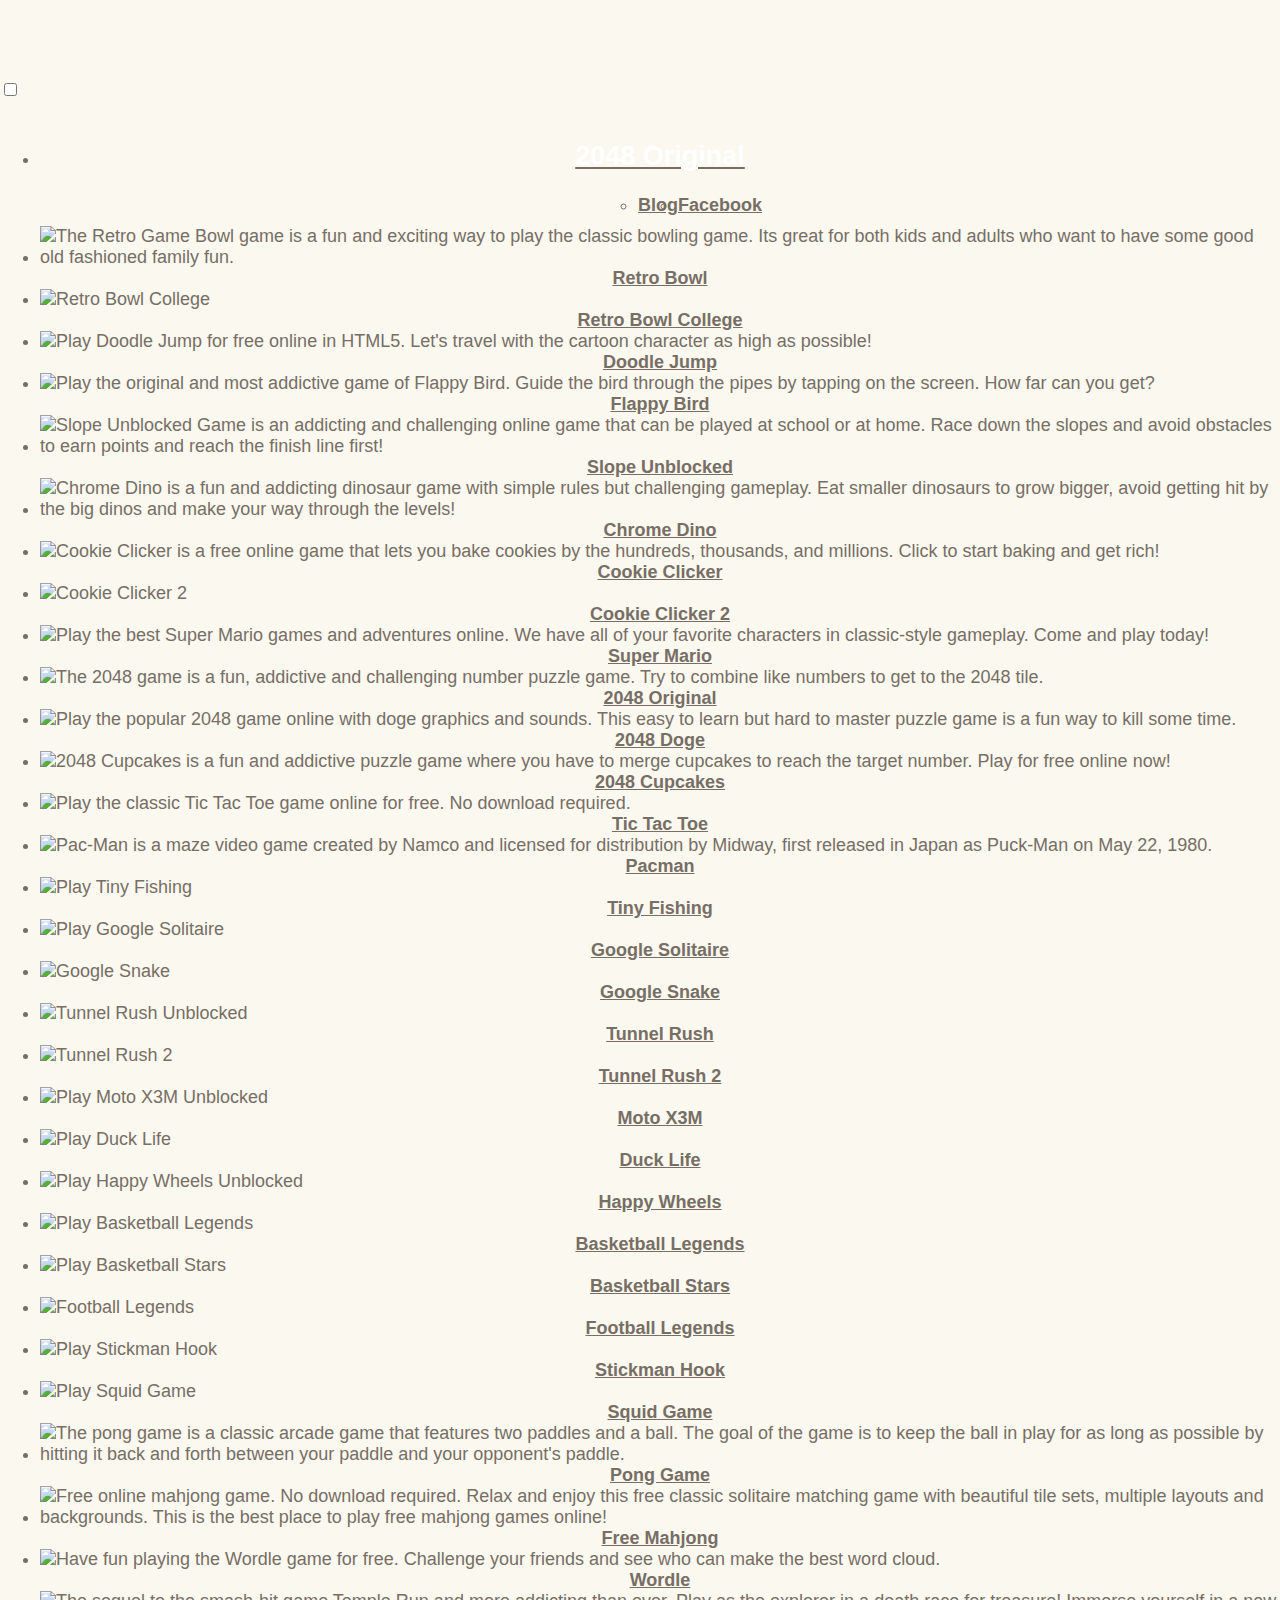
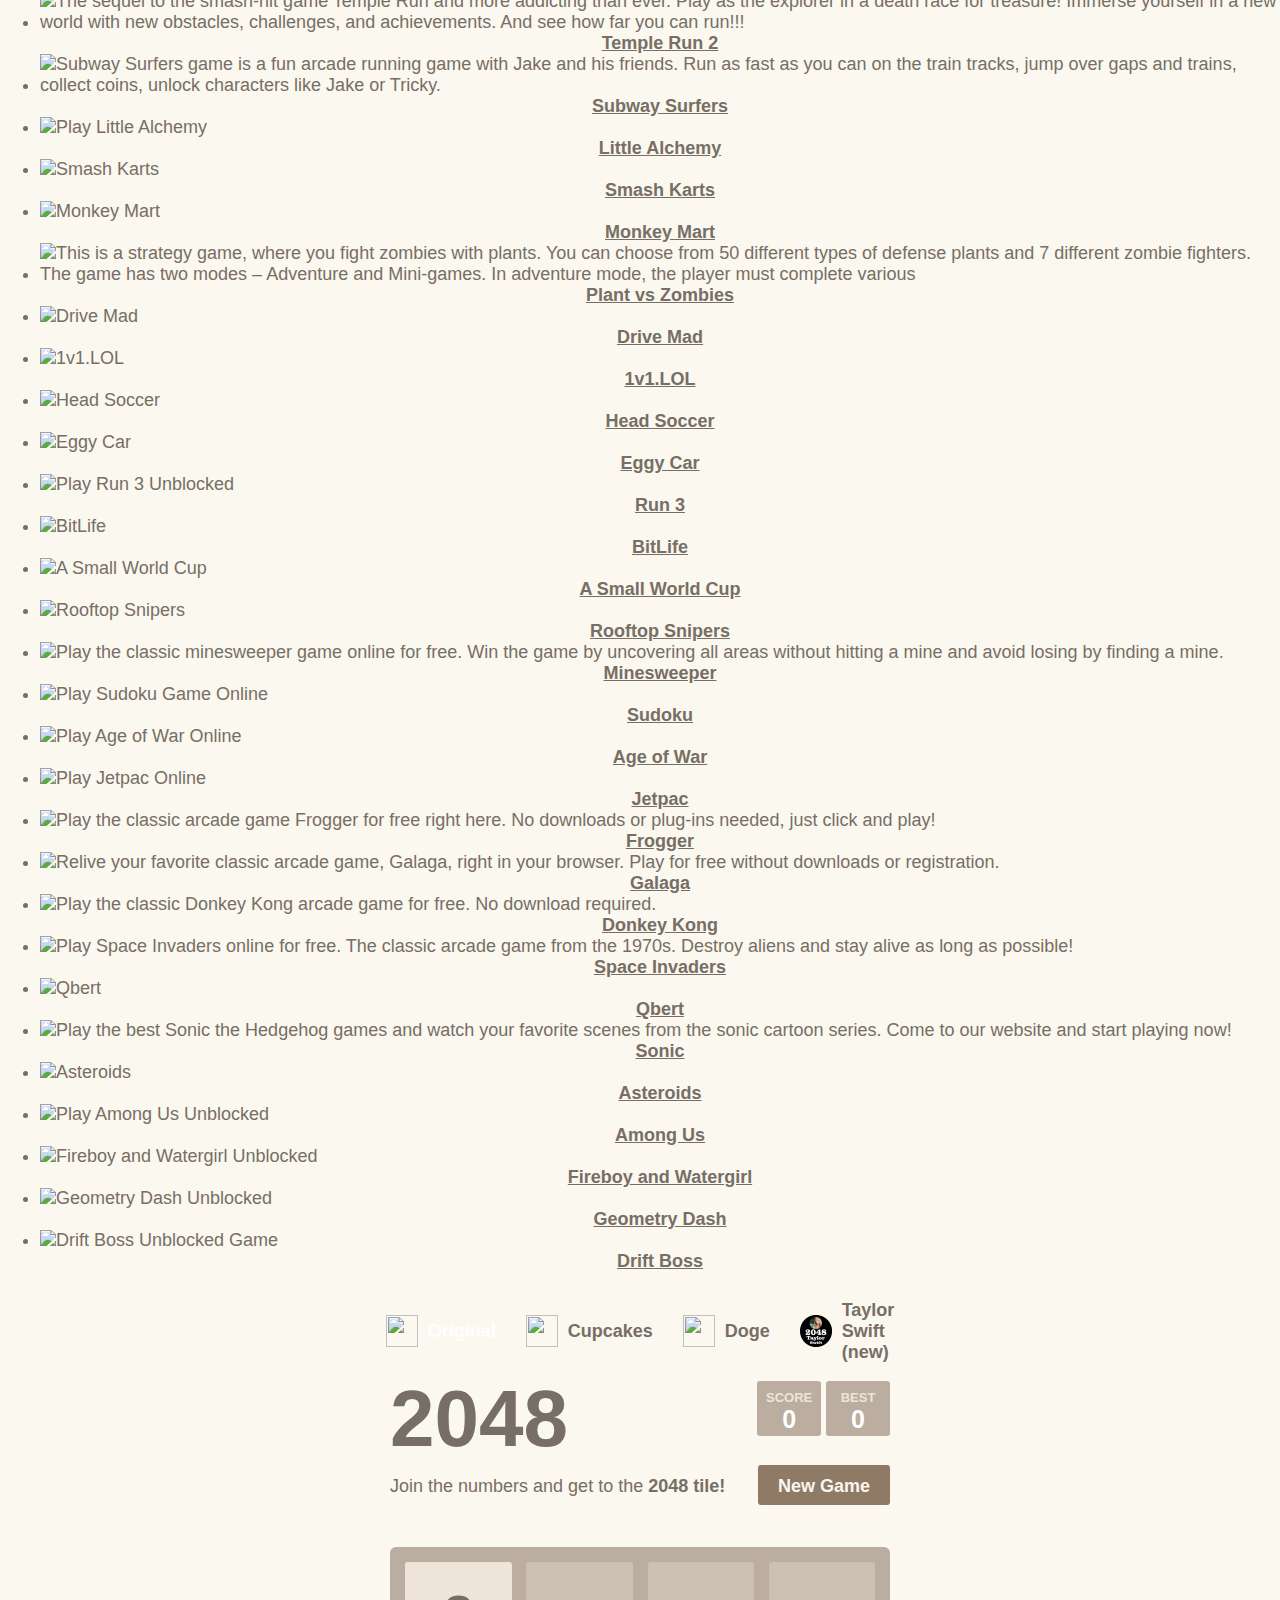
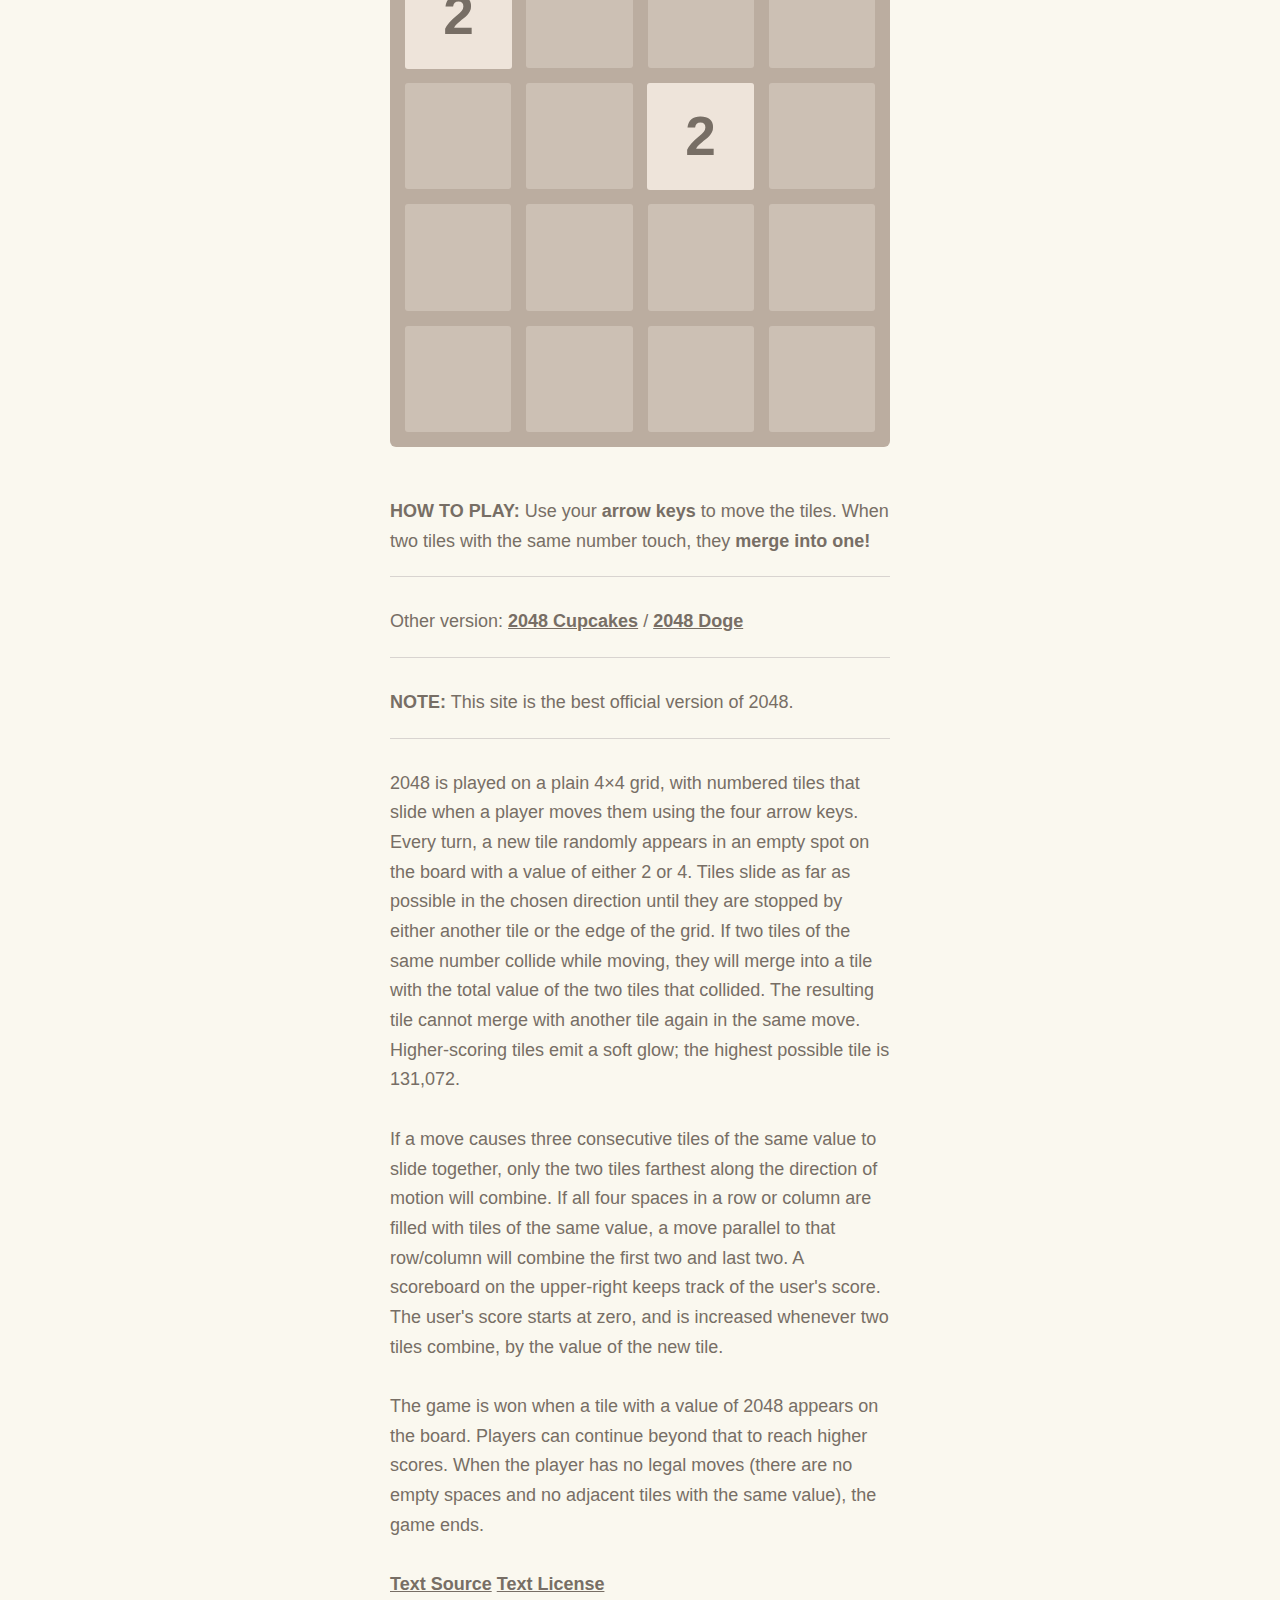
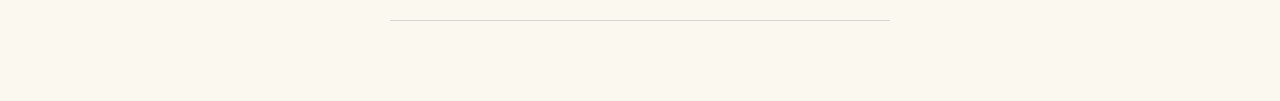
==== index.html @ 20bc444b "new" ====
<!DOCTYPE html>
<html>
<head>
<meta charset="utf-8">
<title>2048 Original</title>
<meta name="description" content="2048 is a fun, addictive, and very simple puzzle game. Swipe to move all the tiles on the grid and merge them until they form 2048." />
<meta name="robots" content="follow, index, max-snippet:-1, max-video-preview:-1, max-image-preview:large" />
<link rel="canonical" href="//2048.ee/" />
<meta property="og:locale" content="en_US" />
<meta property="og:type" content="article" />
<meta property="og:title" content="Play 2048" />
<meta property="og:description" content="2048 is a fun, addictive, and very simple puzzle game. Swipe to move all the tiles on the grid and merge them until they form 2048." />
<meta property="og:url" content="https://2048.ee/" />
<meta property="og:site_name" content="W3technic" />
<meta property="article:publisher" content="https://www.facebook.com/w3technic" />
<meta property="article:section" content="Games" />
<meta property="og:image" content="https://2048.ee/feature-image.png" />
<meta property="og:image:secure_url" content="https://2048.ee/feature-image.png" />
<meta property="og:image:width" content="1280" />
<meta property="og:image:height" content="720" />
<meta property="og:image:alt" content="2048" />
<meta property="og:image:type" content="image/png" />
<meta name="twitter:card" content="summary_large_image" />
<meta name="twitter:title" content="Play 2048" />
<meta name="twitter:description" content="2048 is a fun, addictive, and very simple puzzle game. Swipe to move all the tiles on the grid and merge them until they form 2048." />
<meta name="twitter:site" content="@w3technic" />
<meta name="twitter:creator" content="@w3technic" />
<meta name="twitter:image" content="https://2048.ee/feature-image.png" />
<link href="style/main.css" rel="stylesheet" type="text/css">
<link rel="shortcut icon" href="favicon.ico">
<link rel="apple-touch-icon" href="meta/apple-touch-icon.png">
<link rel="apple-touch-startup-image" href="meta/apple-touch-startup-image-640x1096.png" media="(device-width: 320px) and (device-height: 568px) and (-webkit-device-pixel-ratio: 2)"> 
<link rel="apple-touch-startup-image" href="meta/apple-touch-startup-image-640x920.png" media="(device-width: 320px) and (device-height: 480px) and (-webkit-device-pixel-ratio: 2)"> 
<meta name="apple-mobile-web-app-capable" content="yes">
<meta name="apple-mobile-web-app-status-bar-style" content="black">
<meta name="HandheldFriendly" content="True">
<meta name="MobileOptimized" content="320">
<meta name="viewport" content="width=device-width, target-densitydpi=160dpi, initial-scale=1.0, maximum-scale=1, user-scalable=no, minimal-ui">
<link rel="stylesheet" type="text/css" href="https://cdn.jsdelivr.net/gh/gracehuynhh/doodlejump/w3navigation.css" />
<style>
	  #menuToggle span {
  
  background: #8f7a66;

}
#checkbox1:checked~span{
    background:white;
}
	     @media screen and (max-width: 440px){
            .container {
                margin-top: 3rem!important;
            }
	         
	     }
	     #menu1 li a {
display: flex;
  align-items: center;
  justify-content: center;
  gap:5px;
}
.submenu{
    margin-bottom:10px;
    display: inline-flex;
    width: 100%;
    align-items: center;
    justify-content: center;
    

 
    
}
.more-game, .game{
    display:flex;
    align-items:center;
    justify-content:center;
    gap:10px;
}



.more-game .game{
    border-radius:23px;
    
    padding:10px;
}

.more-game .game a {
  color: inherit;

}

.more-game a{
    text-decoration:none;
}

.more-game .game:hover{
     color:white!important;
        background-color:rgba(0, 0, 0, 0.5);

}
.more-game .active{
    color:white;
}
	 </style>

<script async src="https://www.googletagmanager.com/gtag/js?id=G-KRTY05JHNT"></script>
<script>
  window.dataLayer = window.dataLayer || [];
  function gtag(){dataLayer.push(arguments);}
  gtag('js', new Date());

  gtag('config', 'G-KRTY05JHNT');
</script>
<script async src="https://pagead2.googlesyndication.com/pagead/js/adsbygoogle.js?client=ca-pub-6875580793823494" crossorigin="anonymous"></script>
</head>
<body>

<nav>
<div id="side-navigation">
<div id="menuToggle">
<input type="checkbox" aria-label="Show or Hide Menu" id="checkbox1" />
<span></span>
<span></span>
<span></span>
<div id="menu-container">
<div id="scrollable-container">
<div id="left-column"> 
<ul id="menu1">
<li><a href="/"><h2 style="color:white">2048 Original</h2></a></li>
<ul class="submenu">
<li><a href="/blog">Blog</a></li>
<li><a href="https://facebook.com/2048.ee">Facebook</a></li>
</ul>
<li><img alt="The Retro Game Bowl game is a fun and exciting way to play the classic bowling game. Its great for both kids and adults who want to have some good old fashioned family fun." class="lazy" data-src="https://retrobowl.me/fav.png" height="30px" width="30px"><a href="https://retrobowl.me/" title="The Retro Game Bowl game is a fun and exciting way to play the classic bowling game. Its great for both kids and adults who want to have some good old fashioned family fun."> Retro Bowl</a></li><li><img alt="Retro Bowl College" class="lazy" data-src="https://retrobowlcollege.co/wp-content/uploads/sites/30/2023/11/retro-bowl-college.webp" height="30px" width="30px"><a href="https://retrobowlcollege.co/" title="Retro Bowl College"> Retro Bowl College</a></li><li><img alt="Play Doodle Jump for free online in HTML5. Let's travel with the cartoon character as high as possible!" " class="lazy" data-src="https://www.w3technic.com/wp-content/uploads/2022/05/doodle-jump.jpeg" height="30px" width="30px"><a href="https://doodlejump.io/" title="Play Doodle Jump for free online in HTML5. Let's travel with the cartoon character as high as possible!" "> Doodle Jump</a></li><li><img alt="Play the original and most addictive game of Flappy Bird. Guide the bird through the pipes by tapping on the screen. How far can you get?" class="lazy" data-src="https://www.w3technic.com/wp-content/uploads/2022/05/flappy-bird.webp" height="30px" width="30px"><a href="https://flappybird.ee/" title="Play the original and most addictive game of Flappy Bird. Guide the bird through the pipes by tapping on the screen. How far can you get?"> Flappy Bird</a></li><li><img alt="Slope Unblocked Game is an addicting and challenging online game that can be played at school or at home. Race down the slopes and avoid obstacles to earn points and reach the finish line first!" class="lazy" data-src="https://www.w3technic.com/wp-content/uploads/2022/05/slope.webp" height="30px" width="30px"><a href="https://playslope.io/" title="Slope Unblocked Game is an addicting and challenging online game that can be played at school or at home. Race down the slopes and avoid obstacles to earn points and reach the finish line first!"> Slope Unblocked</a></li><li><img alt="Chrome Dino is a fun and addicting dinosaur game with simple rules but challenging gameplay. Eat smaller dinosaurs to grow bigger, avoid getting hit by the big dinos and make your way through the levels!" class="lazy" data-src="https://www.w3technic.com/wp-content/uploads/2022/05/chrome-dino.webp" height="30px" width="30px"><a href="https://chromedino.io/" title="Chrome Dino is a fun and addicting dinosaur game with simple rules but challenging gameplay. Eat smaller dinosaurs to grow bigger, avoid getting hit by the big dinos and make your way through the levels!"> Chrome Dino</a></li><li><img alt="Cookie Clicker is a free online game that lets you bake cookies by the hundreds, thousands, and millions. Click to start baking and get rich!" class="lazy" data-src="https://www.w3technic.com/wp-content/uploads/2022/05/cookie-clicker.webp" height="30px" width="30px"><a href="https://cookieclicker.ee" title="Cookie Clicker is a free online game that lets you bake cookies by the hundreds, thousands, and millions. Click to start baking and get rich!"> Cookie Clicker</a></li><li><img alt="Cookie Clicker 2" class="lazy" data-src="https://cookie-clicker2.io/wp-content/uploads/2023/06/unnamed.png" height="30px" width="30px"><a href="https://cookie-clicker2.io/" title="Cookie Clicker 2"> Cookie Clicker 2</a></li><li><img alt="Play the best Super Mario games and adventures online. We have all of your favorite characters in classic-style gameplay. Come and play today!" class="lazy" data-src="https://www.w3technic.com/wp-content/uploads/2022/05/super-mario.webp" height="30px" width="30px"><a href="https://supermario.ee/" title="Play the best Super Mario games and adventures online. We have all of your favorite characters in classic-style gameplay. Come and play today!"> Super Mario</a></li><li class="active"><img alt="The 2048 game is a fun, addictive and challenging number puzzle game. Try to combine like numbers to get to the 2048 tile." class="lazy" data-src="https://www.w3technic.com/wp-content/uploads/2022/05/2048.webp" height="30px" width="30px"><a href="https://2048.ee/" title="The 2048 game is a fun, addictive and challenging number puzzle game. Try to combine like numbers to get to the 2048 tile."> 2048 Original</li></a><li class="active"><img alt="Play the popular 2048 game online with doge graphics and sounds. This easy to learn but hard to master puzzle game is a fun way to kill some time." class="lazy" data-src="https://www.w3technic.com/wp-content/uploads/2022/05/2048-doge.webp" height="30px" width="30px"><a href="https://2048.ee/doge/" title="Play the popular 2048 game online with doge graphics and sounds. This easy to learn but hard to master puzzle game is a fun way to kill some time."> 2048 Doge</li></a><li class="active"><img alt="2048 Cupcakes is a fun and addictive puzzle game where you have to merge cupcakes to reach the target number. Play for free online now!" class="lazy" data-src="https://www.w3technic.com/wp-content/uploads/2022/05/2048-cupcakes.webp" height="30px" width="30px"><a href="https://2048.ee/cupcakes" title="2048 Cupcakes is a fun and addictive puzzle game where you have to merge cupcakes to reach the target number. Play for free online now!"> 2048 Cupcakes</li></a><li><img alt="Play the classic Tic Tac Toe game online for free. No download required." class="lazy" data-src="https://www.w3technic.com/wp-content/uploads/2022/05/tictactoe.png" height="30px" width="30px"><a href="https://tictactoe.ee/" title="Play the classic Tic Tac Toe game online for free. No download required."> Tic Tac Toe</a></li><li><img alt="Pac-Man is a maze video game created by Namco and licensed for distribution by Midway, first released in Japan as Puck-Man on May 22, 1980." class="lazy" data-src="https://www.w3technic.com/wp-content/uploads/2022/05/pacman-150x150.png" height="30px" width="30px"><a href="https://pacman.ee/" title="Pac-Man is a maze video game created by Namco and licensed for distribution by Midway, first released in Japan as Puck-Man on May 22, 1980."> Pacman</a></li><li><img alt="Play Tiny Fishing" class="lazy" data-src="https://tinyfishing.io/wp-content/uploads/2023/03/poki-tiny-fishing-icon-filled-256.png" height="30px" width="30px"><a href="https://tinyfishing.io" title="Play Tiny Fishing"> Tiny Fishing</a></li><li><img alt="Play Google Solitaire" class="lazy" data-src="https://solitair.ee/images/180.png" height="30px" width="30px"><a href="https://solitair.ee" title="Play Google Solitaire"> Google Solitaire</a></li><li><img alt="Google Snake" class="lazy" data-src="https://snak.ee/180.png" height="30px" width="30px"><a href="https://snak.ee/" title="Google Snake"> Google Snake</a></li><li><img alt="Tunnel Rush Unblocked" class="lazy" data-src="https://tunnelrush.app/wp-content/uploads/2022/12/unnamed-7-1.png" height="30px" width="30px"><a href="https://tunnelrush.app/" title="Tunnel Rush Unblocked"> Tunnel Rush</a></li><li><img alt="Tunnel Rush 2" class="lazy" data-src="https://tunnelrush2.app/wp-content/uploads/sites/44/2024/01/cropped-tunnel-rush-2.png" height="30px" width="30px"><a href="https://tunnelrush2.app" title="Tunnel Rush 2"> Tunnel Rush 2</a></li><li><img alt="Play Moto X3M Unblocked" class="lazy" data-src="https://motox3m.pro/wp-content/uploads/2022/12/unnamed-25.png" height="30px" width="30px"><a href="https://motox3m.pro" title="Play Moto X3M Unblocked"> Moto X3M</a></li><li><img alt="Play Duck Life " class="lazy" data-src="https://ducklife.app/wp-content/uploads/2023/06/cropped-duck-life.png" height="30px" width="30px"><a href="https://ducklife.app" title="Play Duck Life "> Duck Life</a></li><li><img alt="Play Happy Wheels Unblocked" class="lazy" data-src="https://happywheels.app/wp-content/uploads/2022/12/03e4c40ab79cf7df89bd7a44484288b9.jpg" height="30px" width="30px"><a href="https://happywheels.app" title="Play Happy Wheels Unblocked"> Happy Wheels</a></li><li><img alt="Play Basketball Legends" class="lazy" data-src="https://basketballlegends.io/wp-content/uploads/2023/03/poki-basketball-legends-2020-icon-filled-256.webp" height="30px" width="30px"><a href="https://basketballlegends.io/" title="Play Basketball Legends"> Basketball Legends</a></li><li><img alt="Play Basketball Stars" class="lazy" data-src="https://basketballstars.app/wp-content/uploads/2023/03/basketballstars.png" height="30px" width="30px"><a href="https://basketballstars.app/" title="Play Basketball Stars"> Basketball Stars</a></li><li><img alt="Football Legends" class="lazy" data-src="https://football-legends.io/wp-content/uploads/2023/06/cropped-football-legends-unblocked.png" height="30px" width="30px"><a href="https://football-legends.io/" title="Football Legends"> Football Legends</a></li><li><img alt="Play Stickman Hook" class="lazy" data-src="https://stickman.pro/wp-content/uploads/2023/03/99e090d154caf30f3625df7e456d5984.png" height="30px" width="30px"><a href="https://stickman.pro/" title="Play Stickman Hook"> Stickman Hook</a></li><li><img alt="Play Squid Game" class="lazy" data-src="https://squid-game.pro/wp-content/uploads/2023/03/dd185d128625045.615b5e03b353b-300x300.png" height="30px" width="30px"><a href="https://squid-game.pro" title="Play Squid Game"> Squid Game</a></li><li><img alt="The pong game is a classic arcade game that features two paddles and a ball. The goal of the game is to keep the ball in play for as long as possible by hitting it back and forth between your paddle and your opponent's paddle." class="lazy" data-src="https://www.w3technic.com/wp-content/uploads/2022/05/pong-game.webp" height="30px" width="30px"><a href="https://ponggame.io/" title="The pong game is a classic arcade game that features two paddles and a ball. The goal of the game is to keep the ball in play for as long as possible by hitting it back and forth between your paddle and your opponent's paddle."> Pong Game</a></li><li><img alt=" Free online mahjong game. No download required. Relax and enjoy this free classic solitaire matching game with beautiful tile sets, multiple layouts and backgrounds. This is the best place to play free mahjong games online!" class="lazy" data-src="https://www.w3technic.com/wp-content/uploads/2022/05/mahjong.webp" height="30px" width="30px"><a href="https://freemahjong.io/" title=" Free online mahjong game. No download required. Relax and enjoy this free classic solitaire matching game with beautiful tile sets, multiple layouts and backgrounds. This is the best place to play free mahjong games online!"> Free Mahjong</a></li><li><img alt="Have fun playing the Wordle game for free. Challenge your friends and see who can make the best word cloud." class="lazy" data-src="https://www.w3technic.com/wp-content/uploads/2022/05/wordle.webp" height="30px" width="30px"><a href="https://playwordle.io/" title="Have fun playing the Wordle game for free. Challenge your friends and see who can make the best word cloud."> Wordle</a></li><li><img alt="The sequel to the smash-hit game Temple Run and more addicting than ever. Play as the explorer in a death race for treasure! Immerse yourself in a new world with new obstacles, challenges, and achievements. And see how far you can run!!!" class="lazy" data-src="https://www.w3technic.com/wp-content/uploads/2022/05/temple-run-2.png" height="30px" width="30px"><a href="https://templerun.ee/" title="The sequel to the smash-hit game Temple Run and more addicting than ever. Play as the explorer in a death race for treasure! Immerse yourself in a new world with new obstacles, challenges, and achievements. And see how far you can run!!!"> Temple Run 2</a></li><li><img alt="Subway Surfers game is a fun arcade running game with Jake and his friends. Run as fast as you can on the train tracks, jump over gaps and trains, collect coins, unlock characters like Jake or Tricky." class="lazy" data-src="https://www.w3technic.com/wp-content/uploads/2022/05/subway-surfers.png" height="30px" width="30px"><a href="https://subwaysurfers.app/" title="Subway Surfers game is a fun arcade running game with Jake and his friends. Run as fast as you can on the train tracks, jump over gaps and trains, collect coins, unlock characters like Jake or Tricky."> Subway Surfers</a></li><li><img alt="Play Little Alchemy" class="lazy" data-src="https://littlealchemy.app/wp-content/uploads/2023/03/unnamed-28-300x300.png" height="30px" width="30px"><a href="https://littlealchemy.app/" title="Play Little Alchemy"> Little Alchemy</a></li><li><img alt="Smash Karts" class="lazy" data-src="https://smash-karts.co/wp-content/uploads/2023/06/smash-karts-logo.png" height="30px" width="30px"><a href="https://smash-karts.co/" title="Smash Karts"> Smash Karts</a></li><li><img alt="Monkey Mart" class="lazy" data-src="https://monkey-mart.io/wp-content/uploads/2023/06/monkey-mart.png" height="30px" width="30px"><a href="https://monkey-mart.io/" title="Monkey Mart"> Monkey Mart</a></li><li><img alt="This is a strategy game, where you fight zombies with plants. You can choose from 50 different types of defense plants and 7 different zombie fighters. The game has two modes – Adventure and Mini-games. In adventure mode, the player must complete various " class="lazy" data-src="https://www.w3technic.com/wp-content/uploads/2022/05/pvz.png" height="30px" width="30px"><a href="https://pvz.ee" title="This is a strategy game, where you fight zombies with plants. You can choose from 50 different types of defense plants and 7 different zombie fighters. The game has two modes – Adventure and Mini-games. In adventure mode, the player must complete various "> Plant vs Zombies</a></li><li><img alt="Drive Mad" class="lazy" data-src="https://drivemad.me/wp-content/uploads/2023/06/cropped-drive-mad-1.png" height="30px" width="30px"><a href="https://drivemad.me" title="Drive Mad"> Drive Mad</a></li><li><img alt="1v1.LOL" class="lazy" data-src="https://1v1lol.me/wp-content/uploads/2023/06/1v1lol-5.png" height="30px" width="30px"><a href="https://1v1lol.me/" title="1v1.LOL"> 1v1.LOL</a></li><li><img alt="Head Soccer" class="lazy" data-src="https://headsoccer.io/wp-content/uploads/2023/06/cropped-head-soccer-icon.png" height="30px" width="30px"><a href="https://headsoccer.io/" title="Head Soccer"> Head Soccer</a></li><li><img alt="Eggy Car" class="lazy" data-src="https://eggy-car.io/wp-content/uploads/2023/06/cropped-unnamed-1.png" height="30px" width="30px"><a href="https://eggy-car.io/" title="Eggy Car"> Eggy Car</a></li><li><img alt="Play Run 3 Unblocked" class="lazy" data-src="https://run3.pro/wp-content/uploads/2022/12/d3c19e9b-9b7b-4a54-9cb5-6188a5bd7d3b.png" height="30px" width="30px"><a href="https://run3.pro/" title="Play Run 3 Unblocked"> Run 3</a></li><li><img alt="BitLife" class="lazy" data-src="https://bitlifegame.com/wp-content/uploads/2023/06/cropped-bitlife-icon.png" height="30px" width="30px"><a href="https://bitlifegame.com/" title="BitLife"> BitLife</a></li><li><img alt="A Small World Cup" class="lazy" data-src="https://asmallworldcup.io/wp-content/uploads/2023/06/cropped-asmw.png" height="30px" width="30px"><a href="https://asmallworldcup.io" title="A Small World Cup"> A Small World Cup</a></li><li><img alt="Rooftop Snipers" class="lazy" data-src="https://rooftop-snipers.io/wp-content/uploads/2023/06/512x512bb.jpg" height="30px" width="30px"><a href="https://rooftop-snipers.io/" title="Rooftop Snipers"> Rooftop Snipers</a></li><li><img alt="Play the classic minesweeper game online for free. Win the game by uncovering all areas without hitting a mine and avoid losing by finding a mine." class="lazy" data-src="https://www.w3technic.com/wp-content/uploads/2022/05/minesweeper.png" height="30px" width="30px"><a href="https://minesweeper.ee" title="Play the classic minesweeper game online for free. Win the game by uncovering all areas without hitting a mine and avoid losing by finding a mine."> Minesweeper</a></li><li><img alt="Play Sudoku Game Online" class="lazy" data-src="https://sudokugame.ee/images/128x128.png" height="30px" width="30px"><a href="https://sudokugame.ee" title="Play Sudoku Game Online"> Sudoku</a></li><li><img alt="Play Age of War Online" class="lazy" data-src="https://www.w3technic.com/wp-content/uploads/2022/05/aow-150x150.png" height="30px" width="30px"><a href="https://aow.ee/" title="Play Age of War Online"> Age of War</a></li><li><img alt="Play Jetpac Online" class="lazy" data-src="https://jetpac.ee/images/jetpac-game-icon-512.png" height="30px" width="30px"><a href="https://jetpac.ee/" title="Play Jetpac Online"> Jetpac</a></li><li><img alt="Play the classic arcade game Frogger for free right here. No downloads or plug-ins needed, just click and play!" class="lazy" data-src="https://www.w3technic.com/wp-content/uploads/2022/05/frogger-150x150.png" height="30px" width="30px"><a href="https://frogger.ee" title="Play the classic arcade game Frogger for free right here. No downloads or plug-ins needed, just click and play!"> Frogger</a></li><li><img alt="Relive your favorite classic arcade game, Galaga, right in your browser. Play for free without downloads or registration." class="lazy" data-src="https://www.w3technic.com/wp-content/uploads/2022/05/galaga-150x150.png" height="30px" width="30px"><a href="https://galaga.ee" title="Relive your favorite classic arcade game, Galaga, right in your browser. Play for free without downloads or registration."> Galaga</a></li><li><img alt="Play the classic Donkey Kong arcade game for free. No download required." class="lazy" data-src="https://www.w3technic.com/wp-content/uploads/2022/05/donkey-kong-150x150.png" height="30px" width="30px"><a href="https://kong.ee" title="Play the classic Donkey Kong arcade game for free. No download required."> Donkey Kong</a></li><li><img alt="Play Space Invaders online for free. The classic arcade game from the 1970s. Destroy aliens and stay alive as long as possible!" class="lazy" data-src="https://www.w3technic.com/wp-content/uploads/2022/05/invaders-150x150.png" height="30px" width="30px"><a href="https://invaders.ee" title="Play Space Invaders online for free. The classic arcade game from the 1970s. Destroy aliens and stay alive as long as possible!"> Space Invaders</a></li><li><img alt="Qbert" class="lazy" data-src="https://qbert.ee/images/qbert-game-icon-512.png" height="30px" width="30px"><a href="https://qbert.ee/" title="Qbert"> Qbert</a></li><li><img alt="Play the best Sonic the Hedgehog games and watch your favorite scenes from the sonic cartoon series. Come to our website and start playing now!" class="lazy" data-src="https://www.w3technic.com/wp-content/uploads/2022/05/sonic-150x150.png" height="30px" width="30px"><a href="https://sonic.ee" title="Play the best Sonic the Hedgehog games and watch your favorite scenes from the sonic cartoon series. Come to our website and start playing now!"> Sonic</a></li><li><img alt="Asteroids" class="lazy" data-src="https://asteroids.ee/images/asteroids-game-icon-512.png" height="30px" width="30px"><a href="https://asteroids.ee/" title="Asteroids"> Asteroids</a></li><li><img alt="Play Among Us Unblocked" class="lazy" data-src="https://amongus-online.io/wp-content/uploads/2023/08/cropped-amongus_icon.png" height="30px" width="30px"><a href="https://amongus-online.io/" title="Play Among Us Unblocked"> Among Us</a></li><li><img alt="Fireboy and Watergirl Unblocked" class="lazy" data-src="https://fireboyandwatergirl.me/wp-content/uploads/sites/17/2023/09/fireboy-and-watergirl-icon.webp" height="30px" width="30px"><a href="https://fireboyandwatergirl.me/" title="Fireboy and Watergirl Unblocked"> Fireboy and Watergirl</a></li><li><img alt="Geometry Dash Unblocked" class="lazy" data-src="https://geometry-dash.me/wp-content/uploads/sites/27/2023/10/Geometry_Dash_Logo.webp" height="30px" width="30px"><a href="https://geometry-dash.me/" title="Geometry Dash Unblocked"> Geometry Dash</a></li><li><img alt="Drift Boss Unblocked Game" class="lazy" data-src="https://driftboss.me/wp-content/uploads/sites/25/2023/10/drift-boss-icon-1.webp" height="30px" width="30px"><a href="https://driftboss.me/" title="Drift Boss Unblocked Game"> Drift Boss</a></li>
</ul>
</div>
<div id="menu-bottom">
<p></p>
</div>
</div>
</div>
</div>
</div>
</nav>

<div class="container">
<div class="more-game">
<a href="/">
<div class="game active">
<img width="32px" height="32px" src="https://www.w3technic.com/wp-content/uploads/2022/05/2048.webp">
Original
</div>
</a>
<a href="/cupcakes">
<div class="game ">
<img width="32px" height="32px" src="https://www.w3technic.com/wp-content/uploads/2022/05/2048-cupcakes.webp">
Cupcakes
</div>
</a>
<a href="/doge">
<div class="game ">
<img width="32px" height="32px" src="https://www.w3technic.com/wp-content/uploads/2022/05/2048-doge.webp">
Doge
</div>
</a>
<a href="/taylor-swift">
<div class="game ">
<img width="32px" height="32px" src="/taylorswift2048.webp">
Taylor Swift (new)
</div>
</a>
</div>
<div class="heading">
<h1 class="title">2048</h1>
<div class="scores-container">
<div class="score-container">0</div>
<div class="best-container">0</div>
</div>
</div>
<div class="above-game">
<p class="game-intro">Join the numbers and get to the <strong>2048 tile!</strong></p>
<a class="restart-button">New Game</a>
</div>
<div class="game-container">
<div class="game-message">
<p></p>
<div class="lower">
<a class="keep-playing-button">Keep going</a>
<a class="retry-button">Try again</a>
</div>
</div>
<div class="grid-container">
<div class="grid-row">
<div class="grid-cell"></div>
<div class="grid-cell"></div>
<div class="grid-cell"></div>
<div class="grid-cell"></div>
</div>
<div class="grid-row">
<div class="grid-cell"></div>
<div class="grid-cell"></div>
<div class="grid-cell"></div>
<div class="grid-cell"></div>
</div>
<div class="grid-row">
<div class="grid-cell"></div>
<div class="grid-cell"></div>
<div class="grid-cell"></div>
<div class="grid-cell"></div>
</div>
<div class="grid-row">
<div class="grid-cell"></div>
<div class="grid-cell"></div>
<div class="grid-cell"></div>
<div class="grid-cell"></div>
</div>
</div>
<div class="tile-container">
</div>
</div>
<p class="game-explanation">
<strong class="important">How to play:</strong> Use your <strong>arrow keys</strong> to move the tiles. When two tiles with the same number touch, they <strong>merge into one!</strong>
</p>
<hr>
<p>
Other version: <a href="/cupcakes">2048 Cupcakes</a> / <a href="/doge">2048 Doge</a>
</p>
<hr>
<p>
<strong class="important">Note:</strong> This site is the best official version of 2048.
</p>
<hr>
<p>
2048 is played on a plain 4×4 grid, with numbered tiles that slide when a player moves them using the four arrow keys. Every turn, a new tile randomly appears in an empty spot on the board with a value of either 2 or 4. Tiles slide as far as possible in the chosen direction until they are stopped by either another tile or the edge of the grid. If two tiles of the same number collide while moving, they will merge into a tile with the total value of the two tiles that collided. The resulting tile cannot merge with another tile again in the same move. Higher-scoring tiles emit a soft glow; the highest possible tile is 131,072.
<br>
<br>
If a move causes three consecutive tiles of the same value to slide together, only the two tiles farthest along the direction of motion will combine. If all four spaces in a row or column are filled with tiles of the same value, a move parallel to that row/column will combine the first two and last two. A scoreboard on the upper-right keeps track of the user's score. The user's score starts at zero, and is increased whenever two tiles combine, by the value of the new tile.
<br>
<br>
The game is won when a tile with a value of 2048 appears on the board. Players can continue beyond that to reach higher scores. When the player has no legal moves (there are no empty spaces and no adjacent tiles with the same value), the game ends.
<br>
<br>
<a href="https://en.wikipedia.org/wiki/2048_(video_game)">Text Source</a>
<a href="https://creativecommons.org/licenses/by-sa/3.0/">Text License</a>
</p>
<hr>
</div>
<script src="js/bind_polyfill.js"></script>
<script src="js/classlist_polyfill.js"></script>
<script src="js/animframe_polyfill.js"></script>
<script src="js/keyboard_input_manager.js"></script>
<script src="js/html_actuator.js"></script>
<script src="js/grid.js"></script>
<script src="js/tile.js"></script>
<script src="js/local_storage_manager.js"></script>
<script src="js/game_manager.js"></script>
<script src="js/application.js"></script>
<script>
      // Set the options globally
      // to make LazyLoad self-initialize
      window.lazyLoadOptions = {
        // Your custom settings go here
      };
      
    </script>
<script async defer src="https://cdn.jsdelivr.net/npm/vanilla-lazyload@17.8.1/dist/lazyload.min.js"></script>

</body>
</html>
---- style/main.css ----
@import url(fonts/clear-sans.css);
html, body {
  margin: 0;
  padding: 0;
  background: #faf8ef;
  color: #776e65;
  font-family: "Clear Sans", "Helvetica Neue", Arial, sans-serif;
  font-size: 18px; }

body {
  margin: 80px 0; }

.heading:after {
  content: "";
  display: block;
  clear: both; }

h1.title {
  font-size: 80px;
  font-weight: bold;
  margin: 0;
  display: block;
  float: left; }

@-webkit-keyframes move-up {
  0% {
    top: 25px;
    opacity: 1; }

  100% {
    top: -50px;
    opacity: 0; } }
@-moz-keyframes move-up {
  0% {
    top: 25px;
    opacity: 1; }

  100% {
    top: -50px;
    opacity: 0; } }
@keyframes move-up {
  0% {
    top: 25px;
    opacity: 1; }

  100% {
    top: -50px;
    opacity: 0; } }
.scores-container {
  float: right;
  text-align: right; }

.score-container, .best-container {
  position: relative;
  display: inline-block;
  background: #bbada0;
  padding: 15px 25px;
  font-size: 25px;
  height: 25px;
  line-height: 47px;
  font-weight: bold;
  border-radius: 3px;
  color: white;
  margin-top: 8px;
  text-align: center; }
  .score-container:after, .best-container:after {
    position: absolute;
    width: 100%;
    top: 10px;
    left: 0;
    text-transform: uppercase;
    font-size: 13px;
    line-height: 13px;
    text-align: center;
    color: #eee4da; }
  .score-container .score-addition, .best-container .score-addition {
    position: absolute;
    right: 30px;
    color: red;
    font-size: 25px;
    line-height: 25px;
    font-weight: bold;
    color: rgba(119, 110, 101, 0.9);
    z-index: 100;
    -webkit-animation: move-up 600ms ease-in;
    -moz-animation: move-up 600ms ease-in;
    animation: move-up 600ms ease-in;
    -webkit-animation-fill-mode: both;
    -moz-animation-fill-mode: both;
    animation-fill-mode: both; }

.score-container:after {
  content: "Score"; }

.best-container:after {
  content: "Best"; }

p {
  margin-top: 0;
  margin-bottom: 10px;
  line-height: 1.65; }

a {
  color: #776e65;
  font-weight: bold;
  text-decoration: underline;
  cursor: pointer; }

strong.important {
  text-transform: uppercase; }

hr {
  border: none;
  border-bottom: 1px solid #d8d4d0;
  margin-top: 20px;
  margin-bottom: 30px; }

.container {
  width: 500px;
  margin: 0 auto; }

@-webkit-keyframes fade-in {
  0% {
    opacity: 0; }

  100% {
    opacity: 1; } }
@-moz-keyframes fade-in {
  0% {
    opacity: 0; }

  100% {
    opacity: 1; } }
@keyframes fade-in {
  0% {
    opacity: 0; }

  100% {
    opacity: 1; } }
.game-container {
  margin-top: 40px;
  position: relative;
  padding: 15px;
  cursor: default;
  -webkit-touch-callout: none;
  -ms-touch-callout: none;
  -webkit-user-select: none;
  -moz-user-select: none;
  -ms-user-select: none;
  -ms-touch-action: none;
  touch-action: none;
  background: #bbada0;
  border-radius: 6px;
  width: 500px;
  height: 500px;
  -webkit-box-sizing: border-box;
  -moz-box-sizing: border-box;
  box-sizing: border-box; }
  .game-container .game-message {
    display: none;
    position: absolute;
    top: 0;
    right: 0;
    bottom: 0;
    left: 0;
    background: rgba(238, 228, 218, 0.5);
    z-index: 100;
    text-align: center;
    -webkit-animation: fade-in 800ms ease 1200ms;
    -moz-animation: fade-in 800ms ease 1200ms;
    animation: fade-in 800ms ease 1200ms;
    -webkit-animation-fill-mode: both;
    -moz-animation-fill-mode: both;
    animation-fill-mode: both; }
    .game-container .game-message p {
      font-size: 60px;
      font-weight: bold;
      height: 60px;
      line-height: 60px;
      margin-top: 222px; }
    .game-container .game-message .lower {
      display: block;
      margin-top: 59px; }
    .game-container .game-message a {
      display: inline-block;
      background: #8f7a66;
      border-radius: 3px;
      padding: 0 20px;
      text-decoration: none;
      color: #f9f6f2;
      height: 40px;
      line-height: 42px;
      margin-left: 9px; }
      .game-container .game-message a.keep-playing-button {
        display: none; }
    .game-container .game-message.game-won {
      background: rgba(237, 194, 46, 0.5);
      color: #f9f6f2; }
      .game-container .game-message.game-won a.keep-playing-button {
        display: inline-block; }
    .game-container .game-message.game-won, .game-container .game-message.game-over {
      display: block; }

.grid-container {
  position: absolute;
  z-index: 1; }

.grid-row {
  margin-bottom: 15px; }
  .grid-row:last-child {
    margin-bottom: 0; }
  .grid-row:after {
    content: "";
    display: block;
    clear: both; }

.grid-cell {
  width: 106.25px;
  height: 106.25px;
  margin-right: 15px;
  float: left;
  border-radius: 3px;
  background: rgba(238, 228, 218, 0.35); }
  .grid-cell:last-child {
    margin-right: 0; }

.tile-container {
  position: absolute;
  z-index: 2; }

.tile, .tile .tile-inner {
  width: 107px;
  height: 107px;
  line-height: 107px; }
.tile.tile-position-1-1 {
  -webkit-transform: translate(0px, 0px);
  -moz-transform: translate(0px, 0px);
  -ms-transform: translate(0px, 0px);
  transform: translate(0px, 0px); }
.tile.tile-position-1-2 {
  -webkit-transform: translate(0px, 121px);
  -moz-transform: translate(0px, 121px);
  -ms-transform: translate(0px, 121px);
  transform: translate(0px, 121px); }
.tile.tile-position-1-3 {
  -webkit-transform: translate(0px, 242px);
  -moz-transform: translate(0px, 242px);
  -ms-transform: translate(0px, 242px);
  transform: translate(0px, 242px); }
.tile.tile-position-1-4 {
  -webkit-transform: translate(0px, 363px);
  -moz-transform: translate(0px, 363px);
  -ms-transform: translate(0px, 363px);
  transform: translate(0px, 363px); }
.tile.tile-position-2-1 {
  -webkit-transform: translate(121px, 0px);
  -moz-transform: translate(121px, 0px);
  -ms-transform: translate(121px, 0px);
  transform: translate(121px, 0px); }
.tile.tile-position-2-2 {
  -webkit-transform: translate(121px, 121px);
  -moz-transform: translate(121px, 121px);
  -ms-transform: translate(121px, 121px);
  transform: translate(121px, 121px); }
.tile.tile-position-2-3 {
  -webkit-transform: translate(121px, 242px);
  -moz-transform: translate(121px, 242px);
  -ms-transform: translate(121px, 242px);
  transform: translate(121px, 242px); }
.tile.tile-position-2-4 {
  -webkit-transform: translate(121px, 363px);
  -moz-transform: translate(121px, 363px);
  -ms-transform: translate(121px, 363px);
  transform: translate(121px, 363px); }
.tile.tile-position-3-1 {
  -webkit-transform: translate(242px, 0px);
  -moz-transform: translate(242px, 0px);
  -ms-transform: translate(242px, 0px);
  transform: translate(242px, 0px); }
.tile.tile-position-3-2 {
  -webkit-transform: translate(242px, 121px);
  -moz-transform: translate(242px, 121px);
  -ms-transform: translate(242px, 121px);
  transform: translate(242px, 121px); }
.tile.tile-position-3-3 {
  -webkit-transform: translate(242px, 242px);
  -moz-transform: translate(242px, 242px);
  -ms-transform: translate(242px, 242px);
  transform: translate(242px, 242px); }
.tile.tile-position-3-4 {
  -webkit-transform: translate(242px, 363px);
  -moz-transform: translate(242px, 363px);
  -ms-transform: translate(242px, 363px);
  transform: translate(242px, 363px); }
.tile.tile-position-4-1 {
  -webkit-transform: translate(363px, 0px);
  -moz-transform: translate(363px, 0px);
  -ms-transform: translate(363px, 0px);
  transform: translate(363px, 0px); }
.tile.tile-position-4-2 {
  -webkit-transform: translate(363px, 121px);
  -moz-transform: translate(363px, 121px);
  -ms-transform: translate(363px, 121px);
  transform: translate(363px, 121px); }
.tile.tile-position-4-3 {
  -webkit-transform: translate(363px, 242px);
  -moz-transform: translate(363px, 242px);
  -ms-transform: translate(363px, 242px);
  transform: translate(363px, 242px); }
.tile.tile-position-4-4 {
  -webkit-transform: translate(363px, 363px);
  -moz-transform: translate(363px, 363px);
  -ms-transform: translate(363px, 363px);
  transform: translate(363px, 363px); }

.tile {
  position: absolute;
  -webkit-transition: 100ms ease-in-out;
  -moz-transition: 100ms ease-in-out;
  transition: 100ms ease-in-out;
  -webkit-transition-property: -webkit-transform;
  -moz-transition-property: -moz-transform;
  transition-property: transform; }
  .tile .tile-inner {
    border-radius: 3px;
    background: #eee4da;
    text-align: center;
    font-weight: bold;
    z-index: 10;
    font-size: 55px; }
  .tile.tile-2 .tile-inner {
    background: #eee4da;
    box-shadow: 0 0 30px 10px rgba(243, 215, 116, 0), inset 0 0 0 1px rgba(255, 255, 255, 0); }
  .tile.tile-4 .tile-inner {
    background: #ede0c8;
    box-shadow: 0 0 30px 10px rgba(243, 215, 116, 0), inset 0 0 0 1px rgba(255, 255, 255, 0); }
  .tile.tile-8 .tile-inner {
    color: #f9f6f2;
    background: #f2b179; }
  .tile.tile-16 .tile-inner {
    color: #f9f6f2;
    background: #f59563; }
  .tile.tile-32 .tile-inner {
    color: #f9f6f2;
    background: #f67c5f; }
  .tile.tile-64 .tile-inner {
    color: #f9f6f2;
    background: #f65e3b; }
  .tile.tile-128 .tile-inner {
    color: #f9f6f2;
    background: #edcf72;
    box-shadow: 0 0 30px 10px rgba(243, 215, 116, 0.2381), inset 0 0 0 1px rgba(255, 255, 255, 0.14286);
    font-size: 45px; }
    @media screen and (max-width: 520px) {
      .tile.tile-128 .tile-inner {
        font-size: 25px; } }
  .tile.tile-256 .tile-inner {
    color: #f9f6f2;
    background: #edcc61;
    box-shadow: 0 0 30px 10px rgba(243, 215, 116, 0.31746), inset 0 0 0 1px rgba(255, 255, 255, 0.19048);
    font-size: 45px; }
    @media screen and (max-width: 520px) {
      .tile.tile-256 .tile-inner {
        font-size: 25px; } }
  .tile.tile-512 .tile-inner {
    color: #f9f6f2;
    background: #edc850;
    box-shadow: 0 0 30px 10px rgba(243, 215, 116, 0.39683), inset 0 0 0 1px rgba(255, 255, 255, 0.2381);
    font-size: 45px; }
    @media screen and (max-width: 520px) {
      .tile.tile-512 .tile-inner {
        font-size: 25px; } }
  .tile.tile-1024 .tile-inner {
    color: #f9f6f2;
    background: #edc53f;
    box-shadow: 0 0 30px 10px rgba(243, 215, 116, 0.47619), inset 0 0 0 1px rgba(255, 255, 255, 0.28571);
    font-size: 35px; }
    @media screen and (max-width: 520px) {
      .tile.tile-1024 .tile-inner {
        font-size: 15px; } }
  .tile.tile-2048 .tile-inner {
    color: #f9f6f2;
    background: #edc22e;
    box-shadow: 0 0 30px 10px rgba(243, 215, 116, 0.55556), inset 0 0 0 1px rgba(255, 255, 255, 0.33333);
    font-size: 35px; }
    @media screen and (max-width: 520px) {
      .tile.tile-2048 .tile-inner {
        font-size: 15px; } }
  .tile.tile-super .tile-inner {
    color: #f9f6f2;
    background: #3c3a32;
    font-size: 30px; }
    @media screen and (max-width: 520px) {
      .tile.tile-super .tile-inner {
        font-size: 10px; } }

@-webkit-keyframes appear {
  0% {
    opacity: 0;
    -webkit-transform: scale(0);
    -moz-transform: scale(0);
    -ms-transform: scale(0);
    transform: scale(0); }

  100% {
    opacity: 1;
    -webkit-transform: scale(1);
    -moz-transform: scale(1);
    -ms-transform: scale(1);
    transform: scale(1); } }
@-moz-keyframes appear {
  0% {
    opacity: 0;
    -webkit-transform: scale(0);
    -moz-transform: scale(0);
    -ms-transform: scale(0);
    transform: scale(0); }

  100% {
    opacity: 1;
    -webkit-transform: scale(1);
    -moz-transform: scale(1);
    -ms-transform: scale(1);
    transform: scale(1); } }
@keyframes appear {
  0% {
    opacity: 0;
    -webkit-transform: scale(0);
    -moz-transform: scale(0);
    -ms-transform: scale(0);
    transform: scale(0); }

  100% {
    opacity: 1;
    -webkit-transform: scale(1);
    -moz-transform: scale(1);
    -ms-transform: scale(1);
    transform: scale(1); } }
.tile-new .tile-inner {
  -webkit-animation: appear 200ms ease 100ms;
  -moz-animation: appear 200ms ease 100ms;
  animation: appear 200ms ease 100ms;
  -webkit-animation-fill-mode: backwards;
  -moz-animation-fill-mode: backwards;
  animation-fill-mode: backwards; }

@-webkit-keyframes pop {
  0% {
    -webkit-transform: scale(0);
    -moz-transform: scale(0);
    -ms-transform: scale(0);
    transform: scale(0); }

  50% {
    -webkit-transform: scale(1.2);
    -moz-transform: scale(1.2);
    -ms-transform: scale(1.2);
    transform: scale(1.2); }

  100% {
    -webkit-transform: scale(1);
    -moz-transform: scale(1);
    -ms-transform: scale(1);
    transform: scale(1); } }
@-moz-keyframes pop {
  0% {
    -webkit-transform: scale(0);
    -moz-transform: scale(0);
    -ms-transform: scale(0);
    transform: scale(0); }

  50% {
    -webkit-transform: scale(1.2);
    -moz-transform: scale(1.2);
    -ms-transform: scale(1.2);
    transform: scale(1.2); }

  100% {
    -webkit-transform: scale(1);
    -moz-transform: scale(1);
    -ms-transform: scale(1);
    transform: scale(1); } }
@keyframes pop {
  0% {
    -webkit-transform: scale(0);
    -moz-transform: scale(0);
    -ms-transform: scale(0);
    transform: scale(0); }

  50% {
    -webkit-transform: scale(1.2);
    -moz-transform: scale(1.2);
    -ms-transform: scale(1.2);
    transform: scale(1.2); }

  100% {
    -webkit-transform: scale(1);
    -moz-transform: scale(1);
    -ms-transform: scale(1);
    transform: scale(1); } }
.tile-merged .tile-inner {
  z-index: 20;
  -webkit-animation: pop 200ms ease 100ms;
  -moz-animation: pop 200ms ease 100ms;
  animation: pop 200ms ease 100ms;
  -webkit-animation-fill-mode: backwards;
  -moz-animation-fill-mode: backwards;
  animation-fill-mode: backwards; }

.above-game:after {
  content: "";
  display: block;
  clear: both; }

.game-intro {
  float: left;
  line-height: 42px;
  margin-bottom: 0; }

.restart-button {
  display: inline-block;
  background: #8f7a66;
  border-radius: 3px;
  padding: 0 20px;
  text-decoration: none;
  color: #f9f6f2;
  height: 40px;
  line-height: 42px;
  display: block;
  text-align: center;
  float: right; }

.game-explanation {
  margin-top: 50px; }

@media screen and (max-width: 520px) {
  html, body {
    font-size: 15px; }

  body {
    margin: 20px 0;
    padding: 0 20px; }

  h1.title {
    font-size: 27px;
    margin-top: 15px; }

  .container {
    width: 280px;
    margin: 0 auto; }

  .score-container, .best-container {
    margin-top: 0;
    padding: 15px 10px;
    min-width: 40px; }

  .heading {
    margin-bottom: 10px; }

  .game-intro {
    width: 55%;
    display: block;
    box-sizing: border-box;
    line-height: 1.65; }

  .restart-button {
    width: 42%;
    padding: 0;
    display: block;
    box-sizing: border-box;
    margin-top: 2px; }

  .game-container {
    margin-top: 17px;
    position: relative;
    padding: 10px;
    cursor: default;
    -webkit-touch-callout: none;
    -ms-touch-callout: none;
    -webkit-user-select: none;
    -moz-user-select: none;
    -ms-user-select: none;
    -ms-touch-action: none;
    touch-action: none;
    background: #bbada0;
    border-radius: 6px;
    width: 280px;
    height: 280px;
    -webkit-box-sizing: border-box;
    -moz-box-sizing: border-box;
    box-sizing: border-box; }
    .game-container .game-message {
      display: none;
      position: absolute;
      top: 0;
      right: 0;
      bottom: 0;
      left: 0;
      background: rgba(238, 228, 218, 0.5);
      z-index: 100;
      text-align: center;
      -webkit-animation: fade-in 800ms ease 1200ms;
      -moz-animation: fade-in 800ms ease 1200ms;
      animation: fade-in 800ms ease 1200ms;
      -webkit-animation-fill-mode: both;
      -moz-animation-fill-mode: both;
      animation-fill-mode: both; }
      .game-container .game-message p {
        font-size: 60px;
        font-weight: bold;
        height: 60px;
        line-height: 60px;
        margin-top: 222px; }
      .game-container .game-message .lower {
        display: block;
        margin-top: 59px; }
      .game-container .game-message a {
        display: inline-block;
        background: #8f7a66;
        border-radius: 3px;
        padding: 0 20px;
        text-decoration: none;
        color: #f9f6f2;
        height: 40px;
        line-height: 42px;
        margin-left: 9px; }
        .game-container .game-message a.keep-playing-button {
          display: none; }
      .game-container .game-message.game-won {
        background: rgba(237, 194, 46, 0.5);
        color: #f9f6f2; }
        .game-container .game-message.game-won a.keep-playing-button {
          display: inline-block; }
      .game-container .game-message.game-won, .game-container .game-message.game-over {
        display: block; }

  .grid-container {
    position: absolute;
    z-index: 1; }

  .grid-row {
    margin-bottom: 10px; }
    .grid-row:last-child {
      margin-bottom: 0; }
    .grid-row:after {
      content: "";
      display: block;
      clear: both; }

  .grid-cell {
    width: 57.5px;
    height: 57.5px;
    margin-right: 10px;
    float: left;
    border-radius: 3px;
    background: rgba(238, 228, 218, 0.35); }
    .grid-cell:last-child {
      margin-right: 0; }

  .tile-container {
    position: absolute;
    z-index: 2; }

  .tile, .tile .tile-inner {
    width: 58px;
    height: 58px;
    line-height: 58px; }
  .tile.tile-position-1-1 {
    -webkit-transform: translate(0px, 0px);
    -moz-transform: translate(0px, 0px);
    -ms-transform: translate(0px, 0px);
    transform: translate(0px, 0px); }
  .tile.tile-position-1-2 {
    -webkit-transform: translate(0px, 67px);
    -moz-transform: translate(0px, 67px);
    -ms-transform: translate(0px, 67px);
    transform: translate(0px, 67px); }
  .tile.tile-position-1-3 {
    -webkit-transform: translate(0px, 135px);
    -moz-transform: translate(0px, 135px);
    -ms-transform: translate(0px, 135px);
    transform: translate(0px, 135px); }
  .tile.tile-position-1-4 {
    -webkit-transform: translate(0px, 202px);
    -moz-transform: translate(0px, 202px);
    -ms-transform: translate(0px, 202px);
    transform: translate(0px, 202px); }
  .tile.tile-position-2-1 {
    -webkit-transform: translate(67px, 0px);
    -moz-transform: translate(67px, 0px);
    -ms-transform: translate(67px, 0px);
    transform: translate(67px, 0px); }
  .tile.tile-position-2-2 {
    -webkit-transform: translate(67px, 67px);
    -moz-transform: translate(67px, 67px);
    -ms-transform: translate(67px, 67px);
    transform: translate(67px, 67px); }
  .tile.tile-position-2-3 {
    -webkit-transform: translate(67px, 135px);
    -moz-transform: translate(67px, 135px);
    -ms-transform: translate(67px, 135px);
    transform: translate(67px, 135px); }
  .tile.tile-position-2-4 {
    -webkit-transform: translate(67px, 202px);
    -moz-transform: translate(67px, 202px);
    -ms-transform: translate(67px, 202px);
    transform: translate(67px, 202px); }
  .tile.tile-position-3-1 {
    -webkit-transform: translate(135px, 0px);
    -moz-transform: translate(135px, 0px);
    -ms-transform: translate(135px, 0px);
    transform: translate(135px, 0px); }
  .tile.tile-position-3-2 {
    -webkit-transform: translate(135px, 67px);
    -moz-transform: translate(135px, 67px);
    -ms-transform: translate(135px, 67px);
    transform: translate(135px, 67px); }
  .tile.tile-position-3-3 {
    -webkit-transform: translate(135px, 135px);
    -moz-transform: translate(135px, 135px);
    -ms-transform: translate(135px, 135px);
    transform: translate(135px, 135px); }
  .tile.tile-position-3-4 {
    -webkit-transform: translate(135px, 202px);
    -moz-transform: translate(135px, 202px);
    -ms-transform: translate(135px, 202px);
    transform: translate(135px, 202px); }
  .tile.tile-position-4-1 {
    -webkit-transform: translate(202px, 0px);
    -moz-transform: translate(202px, 0px);
    -ms-transform: translate(202px, 0px);
    transform: translate(202px, 0px); }
  .tile.tile-position-4-2 {
    -webkit-transform: translate(202px, 67px);
    -moz-transform: translate(202px, 67px);
    -ms-transform: translate(202px, 67px);
    transform: translate(202px, 67px); }
  .tile.tile-position-4-3 {
    -webkit-transform: translate(202px, 135px);
    -moz-transform: translate(202px, 135px);
    -ms-transform: translate(202px, 135px);
    transform: translate(202px, 135px); }
  .tile.tile-position-4-4 {
    -webkit-transform: translate(202px, 202px);
    -moz-transform: translate(202px, 202px);
    -ms-transform: translate(202px, 202px);
    transform: translate(202px, 202px); }

  .tile .tile-inner {
    font-size: 35px; }

  .game-message p {
    font-size: 30px !important;
    height: 30px !important;
    line-height: 30px !important;
    margin-top: 90px !important; }
  .game-message .lower {
    margin-top: 30px !important; } }
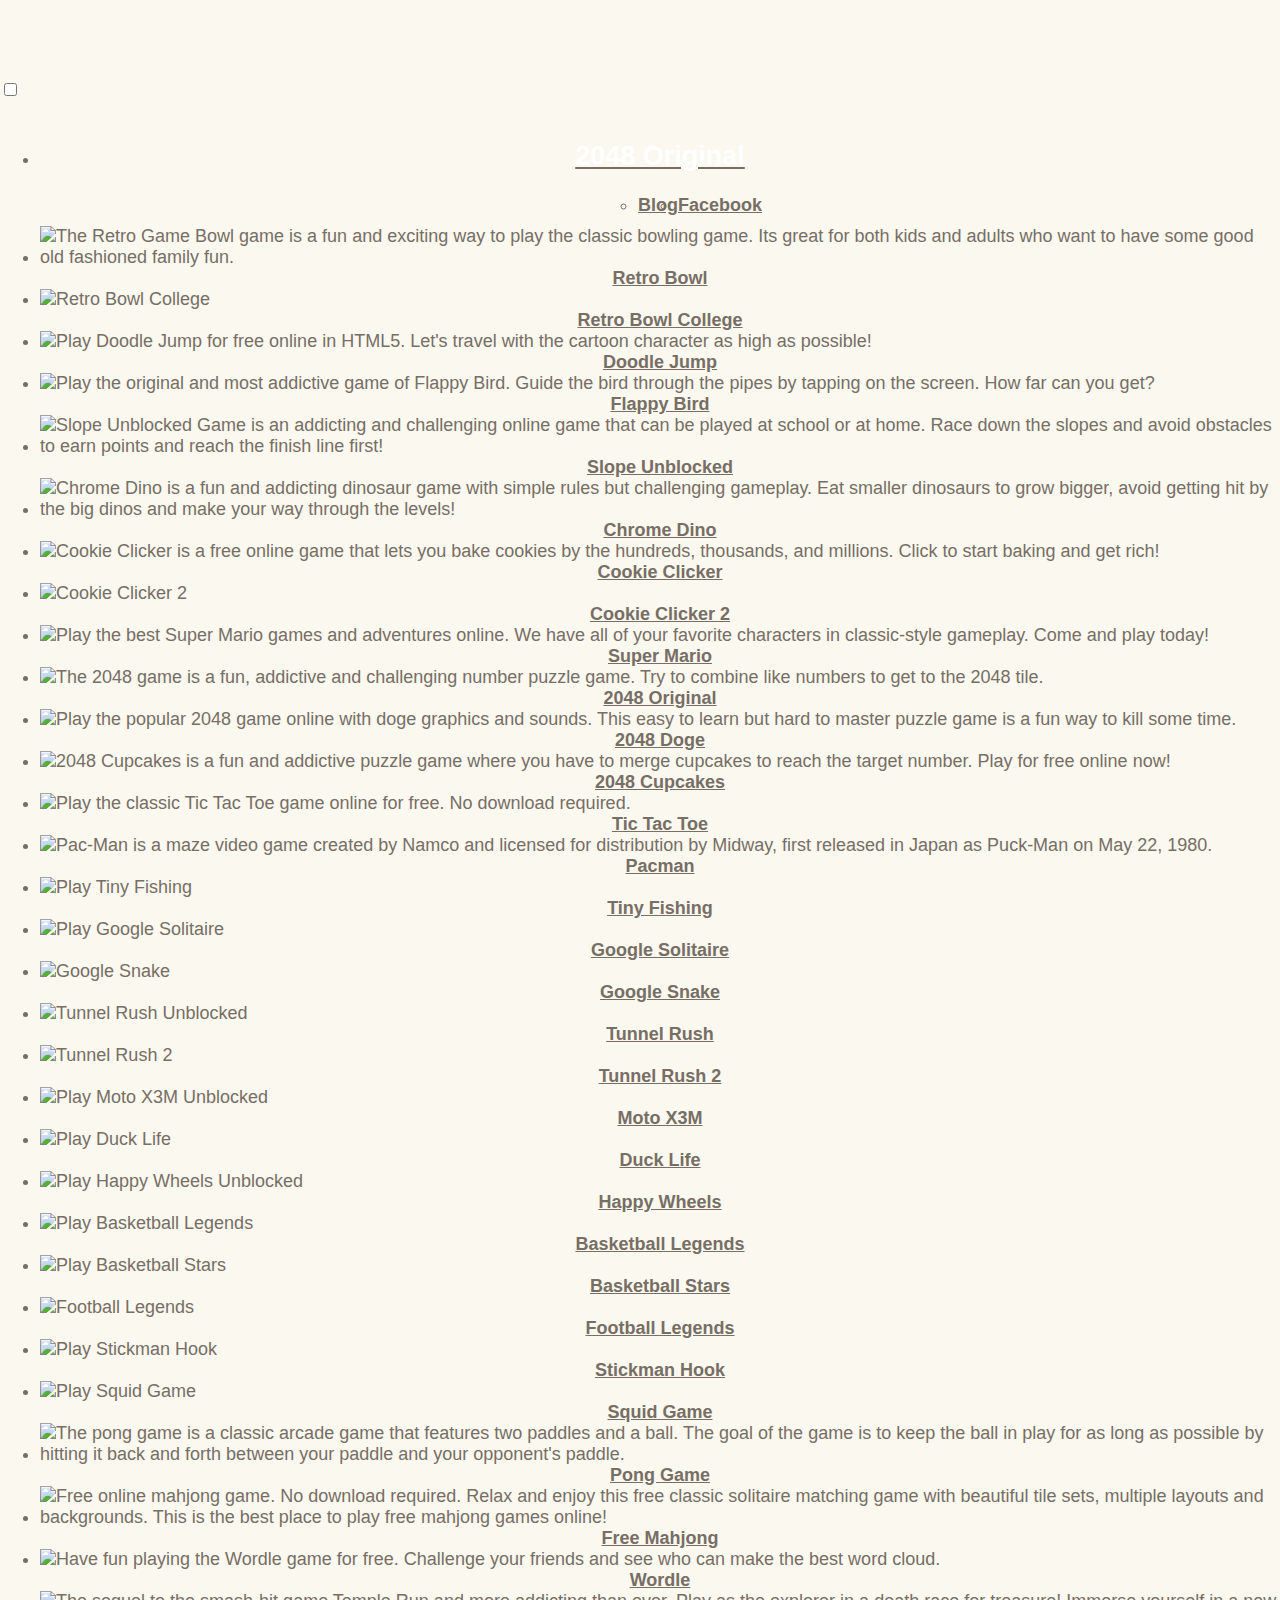
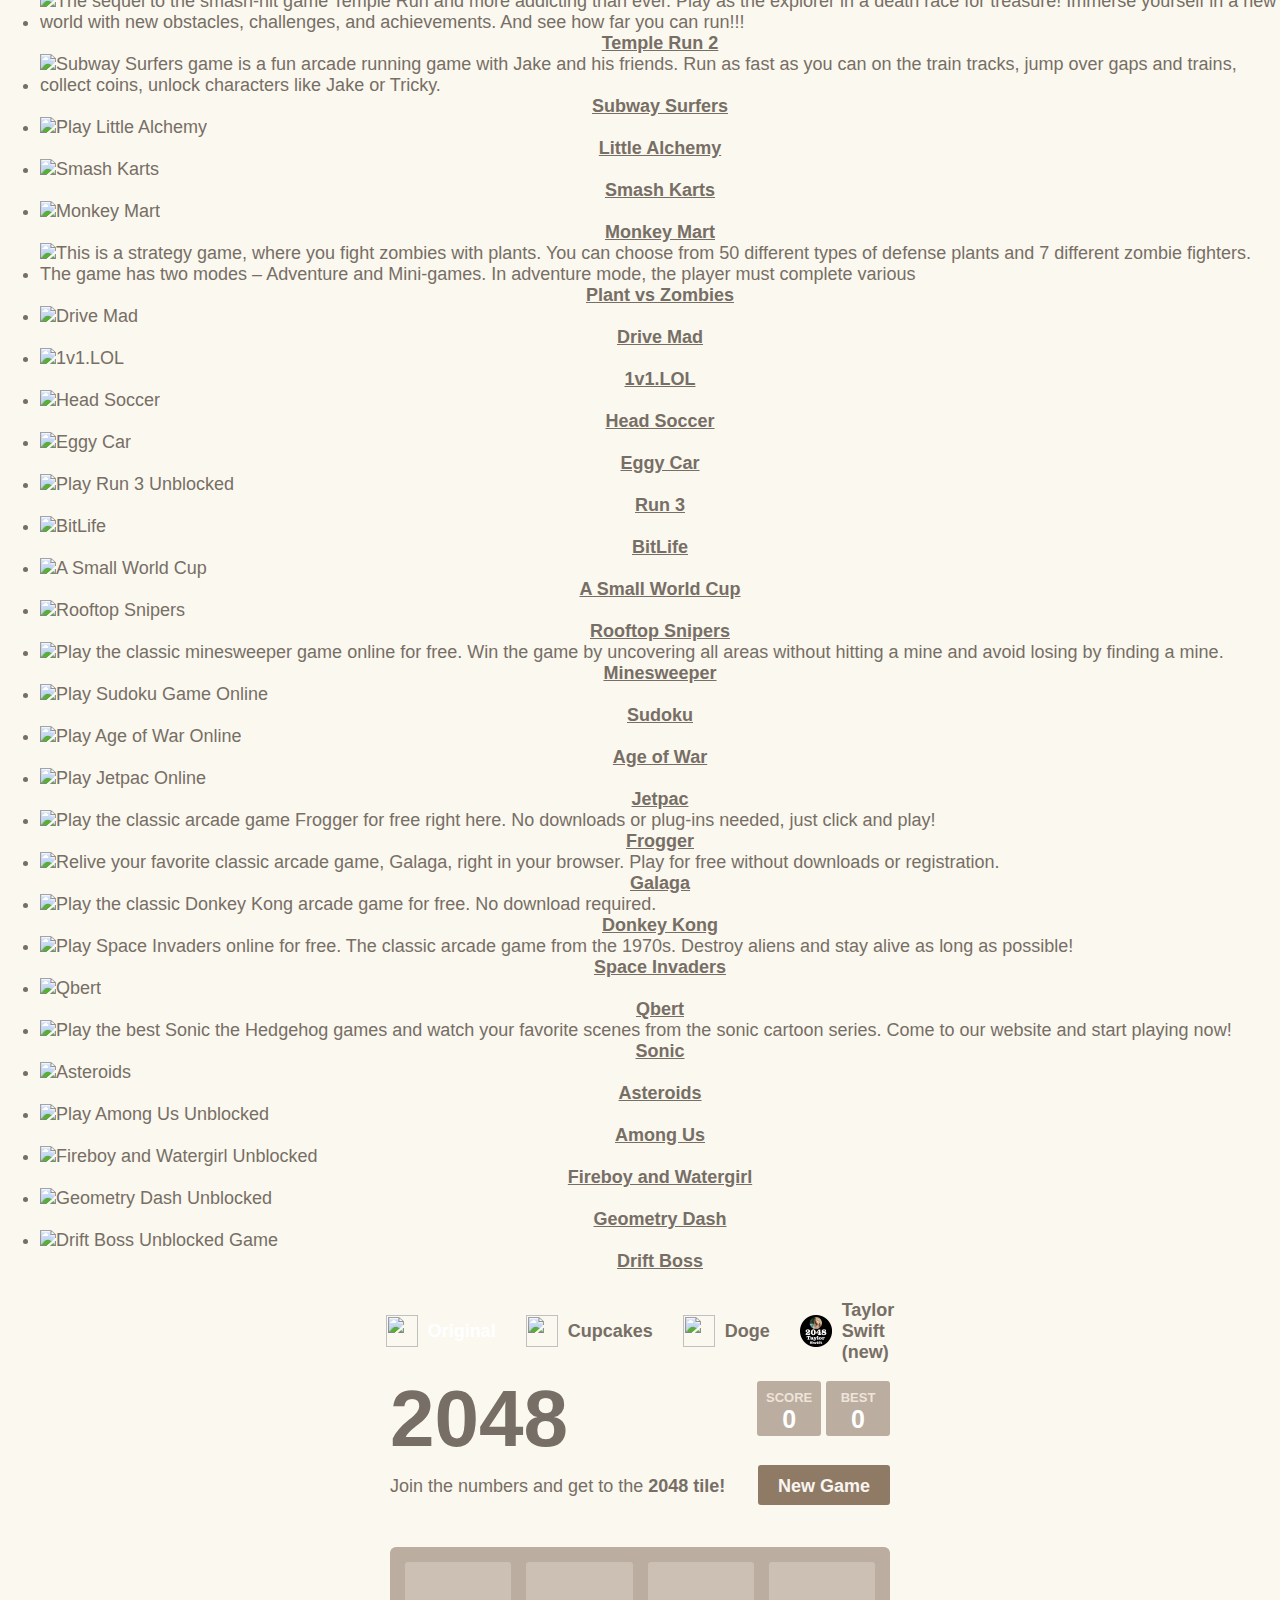
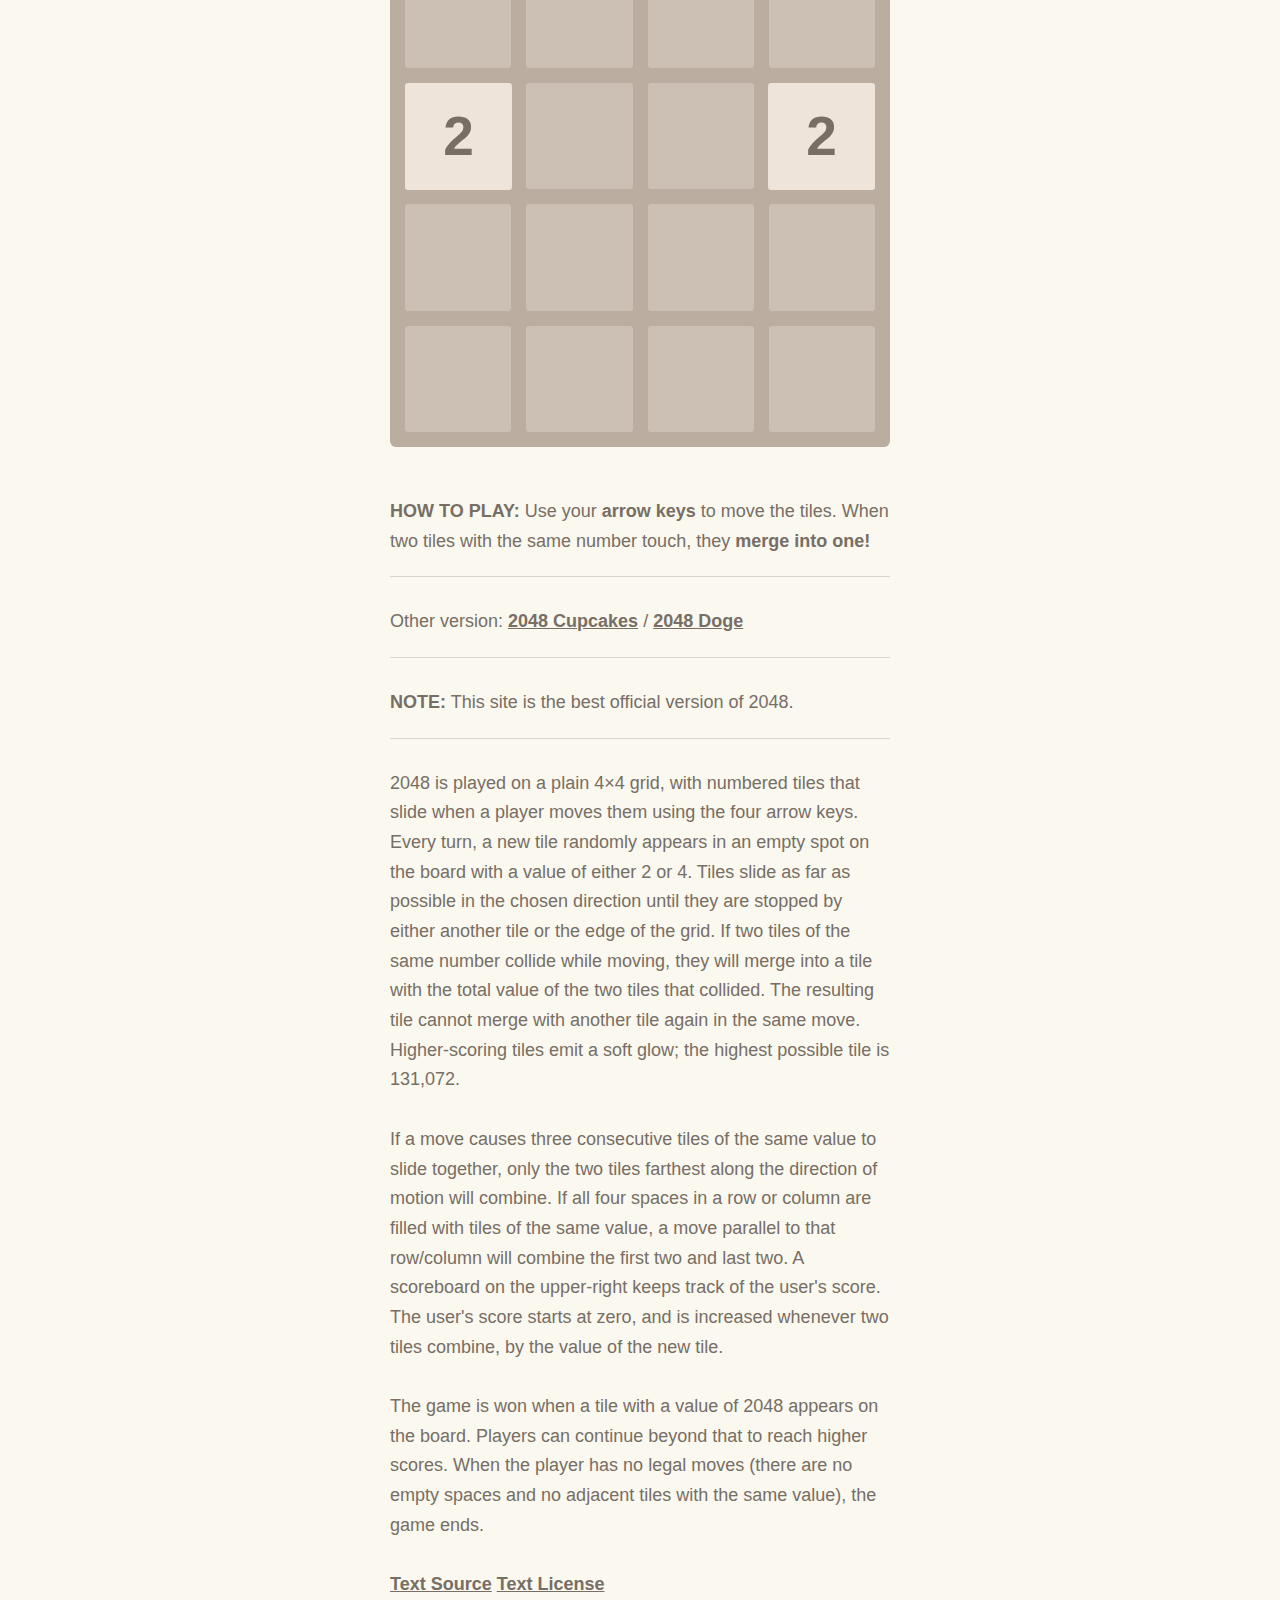
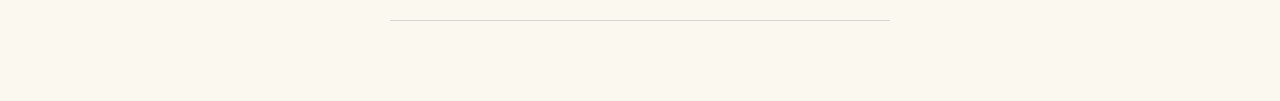
==== commit 0ad8aee8: "new" ====
--- a/index.html
+++ b/index.html
@@ -130,7 +130,7 @@
 <ul id="menu1">
 <li><a href="/"><h2 style="color:white">2048 Original</h2></a></li>
 <ul class="submenu">
-<li><a href="/blog">Blog</a></li>
+<li><a href="//2048.ee/blog">Blog</a></li>
 <li><a href="https://facebook.com/2048.ee">Facebook</a></li>
 </ul>
 <li><img alt="The Retro Game Bowl game is a fun and exciting way to play the classic bowling game. Its great for both kids and adults who want to have some good old fashioned family fun." class="lazy" data-src="https://retrobowl.me/fav.png" height="30px" width="30px"><a href="https://retrobowl.me/" title="The Retro Game Bowl game is a fun and exciting way to play the classic bowling game. Its great for both kids and adults who want to have some good old fashioned family fun."> Retro Bowl</a></li><li><img alt="Retro Bowl College" class="lazy" data-src="https://retrobowlcollege.co/wp-content/uploads/sites/30/2023/11/retro-bowl-college.webp" height="30px" width="30px"><a href="https://retrobowlcollege.co/" title="Retro Bowl College"> Retro Bowl College</a></li><li><img alt="Play Doodle Jump for free online in HTML5. Let's travel with the cartoon character as high as possible!" " class="lazy" data-src="https://www.w3technic.com/wp-content/uploads/2022/05/doodle-jump.jpeg" height="30px" width="30px"><a href="https://doodlejump.io/" title="Play Doodle Jump for free online in HTML5. Let's travel with the cartoon character as high as possible!" "> Doodle Jump</a></li><li><img alt="Play the original and most addictive game of Flappy Bird. Guide the bird through the pipes by tapping on the screen. How far can you get?" class="lazy" data-src="https://www.w3technic.com/wp-content/uploads/2022/05/flappy-bird.webp" height="30px" width="30px"><a href="https://flappybird.ee/" title="Play the original and most addictive game of Flappy Bird. Guide the bird through the pipes by tapping on the screen. How far can you get?"> Flappy Bird</a></li><li><img alt="Slope Unblocked Game is an addicting and challenging online game that can be played at school or at home. Race down the slopes and avoid obstacles to earn points and reach the finish line first!" class="lazy" data-src="https://www.w3technic.com/wp-content/uploads/2022/05/slope.webp" height="30px" width="30px"><a href="https://playslope.io/" title="Slope Unblocked Game is an addicting and challenging online game that can be played at school or at home. Race down the slopes and avoid obstacles to earn points and reach the finish line first!"> Slope Unblocked</a></li><li><img alt="Chrome Dino is a fun and addicting dinosaur game with simple rules but challenging gameplay. Eat smaller dinosaurs to grow bigger, avoid getting hit by the big dinos and make your way through the levels!" class="lazy" data-src="https://www.w3technic.com/wp-content/uploads/2022/05/chrome-dino.webp" height="30px" width="30px"><a href="https://chromedino.io/" title="Chrome Dino is a fun and addicting dinosaur game with simple rules but challenging gameplay. Eat smaller dinosaurs to grow bigger, avoid getting hit by the big dinos and make your way through the levels!"> Chrome Dino</a></li><li><img alt="Cookie Clicker is a free online game that lets you bake cookies by the hundreds, thousands, and millions. Click to start baking and get rich!" class="lazy" data-src="https://www.w3technic.com/wp-content/uploads/2022/05/cookie-clicker.webp" height="30px" width="30px"><a href="https://cookieclicker.ee" title="Cookie Clicker is a free online game that lets you bake cookies by the hundreds, thousands, and millions. Click to start baking and get rich!"> Cookie Clicker</a></li><li><img alt="Cookie Clicker 2" class="lazy" data-src="https://cookie-clicker2.io/wp-content/uploads/2023/06/unnamed.png" height="30px" width="30px"><a href="https://cookie-clicker2.io/" title="Cookie Clicker 2"> Cookie Clicker 2</a></li><li><img alt="Play the best Super Mario games and adventures online. We have all of your favorite characters in classic-style gameplay. Come and play today!" class="lazy" data-src="https://www.w3technic.com/wp-content/uploads/2022/05/super-mario.webp" height="30px" width="30px"><a href="https://supermario.ee/" title="Play the best Super Mario games and adventures online. We have all of your favorite characters in classic-style gameplay. Come and play today!"> Super Mario</a></li><li class="active"><img alt="The 2048 game is a fun, addictive and challenging number puzzle game. Try to combine like numbers to get to the 2048 tile." class="lazy" data-src="https://www.w3technic.com/wp-content/uploads/2022/05/2048.webp" height="30px" width="30px"><a href="https://2048.ee/" title="The 2048 game is a fun, addictive and challenging number puzzle game. Try to combine like numbers to get to the 2048 tile."> 2048 Original</li></a><li class="active"><img alt="Play the popular 2048 game online with doge graphics and sounds. This easy to learn but hard to master puzzle game is a fun way to kill some time." class="lazy" data-src="https://www.w3technic.com/wp-content/uploads/2022/05/2048-doge.webp" height="30px" width="30px"><a href="https://2048.ee/doge/" title="Play the popular 2048 game online with doge graphics and sounds. This easy to learn but hard to master puzzle game is a fun way to kill some time."> 2048 Doge</li></a><li class="active"><img alt="2048 Cupcakes is a fun and addictive puzzle game where you have to merge cupcakes to reach the target number. Play for free online now!" class="lazy" data-src="https://www.w3technic.com/wp-content/uploads/2022/05/2048-cupcakes.webp" height="30px" width="30px"><a href="https://2048.ee/cupcakes" title="2048 Cupcakes is a fun and addictive puzzle game where you have to merge cupcakes to reach the target number. Play for free online now!"> 2048 Cupcakes</li></a><li><img alt="Play the classic Tic Tac Toe game online for free. No download required." class="lazy" data-src="https://www.w3technic.com/wp-content/uploads/2022/05/tictactoe.png" height="30px" width="30px"><a href="https://tictactoe.ee/" title="Play the classic Tic Tac Toe game online for free. No download required."> Tic Tac Toe</a></li><li><img alt="Pac-Man is a maze video game created by Namco and licensed for distribution by Midway, first released in Japan as Puck-Man on May 22, 1980." class="lazy" data-src="https://www.w3technic.com/wp-content/uploads/2022/05/pacman-150x150.png" height="30px" width="30px"><a href="https://pacman.ee/" title="Pac-Man is a maze video game created by Namco and licensed for distribution by Midway, first released in Japan as Puck-Man on May 22, 1980."> Pacman</a></li><li><img alt="Play Tiny Fishing" class="lazy" data-src="https://tinyfishing.io/wp-content/uploads/2023/03/poki-tiny-fishing-icon-filled-256.png" height="30px" width="30px"><a href="https://tinyfishing.io" title="Play Tiny Fishing"> Tiny Fishing</a></li><li><img alt="Play Google Solitaire" class="lazy" data-src="https://solitair.ee/images/180.png" height="30px" width="30px"><a href="https://solitair.ee" title="Play Google Solitaire"> Google Solitaire</a></li><li><img alt="Google Snake" class="lazy" data-src="https://snak.ee/180.png" height="30px" width="30px"><a href="https://snak.ee/" title="Google Snake"> Google Snake</a></li><li><img alt="Tunnel Rush Unblocked" class="lazy" data-src="https://tunnelrush.app/wp-content/uploads/2022/12/unnamed-7-1.png" height="30px" width="30px"><a href="https://tunnelrush.app/" title="Tunnel Rush Unblocked"> Tunnel Rush</a></li><li><img alt="Tunnel Rush 2" class="lazy" data-src="https://tunnelrush2.app/wp-content/uploads/sites/44/2024/01/cropped-tunnel-rush-2.png" height="30px" width="30px"><a href="https://tunnelrush2.app" title="Tunnel Rush 2"> Tunnel Rush 2</a></li><li><img alt="Play Moto X3M Unblocked" class="lazy" data-src="https://motox3m.pro/wp-content/uploads/2022/12/unnamed-25.png" height="30px" width="30px"><a href="https://motox3m.pro" title="Play Moto X3M Unblocked"> Moto X3M</a></li><li><img alt="Play Duck Life " class="lazy" data-src="https://ducklife.app/wp-content/uploads/2023/06/cropped-duck-life.png" height="30px" width="30px"><a href="https://ducklife.app" title="Play Duck Life "> Duck Life</a></li><li><img alt="Play Happy Wheels Unblocked" class="lazy" data-src="https://happywheels.app/wp-content/uploads/2022/12/03e4c40ab79cf7df89bd7a44484288b9.jpg" height="30px" width="30px"><a href="https://happywheels.app" title="Play Happy Wheels Unblocked"> Happy Wheels</a></li><li><img alt="Play Basketball Legends" class="lazy" data-src="https://basketballlegends.io/wp-content/uploads/2023/03/poki-basketball-legends-2020-icon-filled-256.webp" height="30px" width="30px"><a href="https://basketballlegends.io/" title="Play Basketball Legends"> Basketball Legends</a></li><li><img alt="Play Basketball Stars" class="lazy" data-src="https://basketballstars.app/wp-content/uploads/2023/03/basketballstars.png" height="30px" width="30px"><a href="https://basketballstars.app/" title="Play Basketball Stars"> Basketball Stars</a></li><li><img alt="Football Legends" class="lazy" data-src="https://football-legends.io/wp-content/uploads/2023/06/cropped-football-legends-unblocked.png" height="30px" width="30px"><a href="https://football-legends.io/" title="Football Legends"> Football Legends</a></li><li><img alt="Play Stickman Hook" class="lazy" data-src="https://stickman.pro/wp-content/uploads/2023/03/99e090d154caf30f3625df7e456d5984.png" height="30px" width="30px"><a href="https://stickman.pro/" title="Play Stickman Hook"> Stickman Hook</a></li><li><img alt="Play Squid Game" class="lazy" data-src="https://squid-game.pro/wp-content/uploads/2023/03/dd185d128625045.615b5e03b353b-300x300.png" height="30px" width="30px"><a href="https://squid-game.pro" title="Play Squid Game"> Squid Game</a></li><li><img alt="The pong game is a classic arcade game that features two paddles and a ball. The goal of the game is to keep the ball in play for as long as possible by hitting it back and forth between your paddle and your opponent's paddle." class="lazy" data-src="https://www.w3technic.com/wp-content/uploads/2022/05/pong-game.webp" height="30px" width="30px"><a href="https://ponggame.io/" title="The pong game is a classic arcade game that features two paddles and a ball. The goal of the game is to keep the ball in play for as long as possible by hitting it back and forth between your paddle and your opponent's paddle."> Pong Game</a></li><li><img alt=" Free online mahjong game. No download required. Relax and enjoy this free classic solitaire matching game with beautiful tile sets, multiple layouts and backgrounds. This is the best place to play free mahjong games online!" class="lazy" data-src="https://www.w3technic.com/wp-content/uploads/2022/05/mahjong.webp" height="30px" width="30px"><a href="https://freemahjong.io/" title=" Free online mahjong game. No download required. Relax and enjoy this free classic solitaire matching game with beautiful tile sets, multiple layouts and backgrounds. This is the best place to play free mahjong games online!"> Free Mahjong</a></li><li><img alt="Have fun playing the Wordle game for free. Challenge your friends and see who can make the best word cloud." class="lazy" data-src="https://www.w3technic.com/wp-content/uploads/2022/05/wordle.webp" height="30px" width="30px"><a href="https://playwordle.io/" title="Have fun playing the Wordle game for free. Challenge your friends and see who can make the best word cloud."> Wordle</a></li><li><img alt="The sequel to the smash-hit game Temple Run and more addicting than ever. Play as the explorer in a death race for treasure! Immerse yourself in a new world with new obstacles, challenges, and achievements. And see how far you can run!!!" class="lazy" data-src="https://www.w3technic.com/wp-content/uploads/2022/05/temple-run-2.png" height="30px" width="30px"><a href="https://templerun.ee/" title="The sequel to the smash-hit game Temple Run and more addicting than ever. Play as the explorer in a death race for treasure! Immerse yourself in a new world with new obstacles, challenges, and achievements. And see how far you can run!!!"> Temple Run 2</a></li><li><img alt="Subway Surfers game is a fun arcade running game with Jake and his friends. Run as fast as you can on the train tracks, jump over gaps and trains, collect coins, unlock characters like Jake or Tricky." class="lazy" data-src="https://www.w3technic.com/wp-content/uploads/2022/05/subway-surfers.png" height="30px" width="30px"><a href="https://subwaysurfers.app/" title="Subway Surfers game is a fun arcade running game with Jake and his friends. Run as fast as you can on the train tracks, jump over gaps and trains, collect coins, unlock characters like Jake or Tricky."> Subway Surfers</a></li><li><img alt="Play Little Alchemy" class="lazy" data-src="https://littlealchemy.app/wp-content/uploads/2023/03/unnamed-28-300x300.png" height="30px" width="30px"><a href="https://littlealchemy.app/" title="Play Little Alchemy"> Little Alchemy</a></li><li><img alt="Smash Karts" class="lazy" data-src="https://smash-karts.co/wp-content/uploads/2023/06/smash-karts-logo.png" height="30px" width="30px"><a href="https://smash-karts.co/" title="Smash Karts"> Smash Karts</a></li><li><img alt="Monkey Mart" class="lazy" data-src="https://monkey-mart.io/wp-content/uploads/2023/06/monkey-mart.png" height="30px" width="30px"><a href="https://monkey-mart.io/" title="Monkey Mart"> Monkey Mart</a></li><li><img alt="This is a strategy game, where you fight zombies with plants. You can choose from 50 different types of defense plants and 7 different zombie fighters. The game has two modes – Adventure and Mini-games. In adventure mode, the player must complete various " class="lazy" data-src="https://www.w3technic.com/wp-content/uploads/2022/05/pvz.png" height="30px" width="30px"><a href="https://pvz.ee" title="This is a strategy game, where you fight zombies with plants. You can choose from 50 different types of defense plants and 7 different zombie fighters. The game has two modes – Adventure and Mini-games. In adventure mode, the player must complete various "> Plant vs Zombies</a></li><li><img alt="Drive Mad" class="lazy" data-src="https://drivemad.me/wp-content/uploads/2023/06/cropped-drive-mad-1.png" height="30px" width="30px"><a href="https://drivemad.me" title="Drive Mad"> Drive Mad</a></li><li><img alt="1v1.LOL" class="lazy" data-src="https://1v1lol.me/wp-content/uploads/2023/06/1v1lol-5.png" height="30px" width="30px"><a href="https://1v1lol.me/" title="1v1.LOL"> 1v1.LOL</a></li><li><img alt="Head Soccer" class="lazy" data-src="https://headsoccer.io/wp-content/uploads/2023/06/cropped-head-soccer-icon.png" height="30px" width="30px"><a href="https://headsoccer.io/" title="Head Soccer"> Head Soccer</a></li><li><img alt="Eggy Car" class="lazy" data-src="https://eggy-car.io/wp-content/uploads/2023/06/cropped-unnamed-1.png" height="30px" width="30px"><a href="https://eggy-car.io/" title="Eggy Car"> Eggy Car</a></li><li><img alt="Play Run 3 Unblocked" class="lazy" data-src="https://run3.pro/wp-content/uploads/2022/12/d3c19e9b-9b7b-4a54-9cb5-6188a5bd7d3b.png" height="30px" width="30px"><a href="https://run3.pro/" title="Play Run 3 Unblocked"> Run 3</a></li><li><img alt="BitLife" class="lazy" data-src="https://bitlifegame.com/wp-content/uploads/2023/06/cropped-bitlife-icon.png" height="30px" width="30px"><a href="https://bitlifegame.com/" title="BitLife"> BitLife</a></li><li><img alt="A Small World Cup" class="lazy" data-src="https://asmallworldcup.io/wp-content/uploads/2023/06/cropped-asmw.png" height="30px" width="30px"><a href="https://asmallworldcup.io" title="A Small World Cup"> A Small World Cup</a></li><li><img alt="Rooftop Snipers" class="lazy" data-src="https://rooftop-snipers.io/wp-content/uploads/2023/06/512x512bb.jpg" height="30px" width="30px"><a href="https://rooftop-snipers.io/" title="Rooftop Snipers"> Rooftop Snipers</a></li><li><img alt="Play the classic minesweeper game online for free. Win the game by uncovering all areas without hitting a mine and avoid losing by finding a mine." class="lazy" data-src="https://www.w3technic.com/wp-content/uploads/2022/05/minesweeper.png" height="30px" width="30px"><a href="https://minesweeper.ee" title="Play the classic minesweeper game online for free. Win the game by uncovering all areas without hitting a mine and avoid losing by finding a mine."> Minesweeper</a></li><li><img alt="Play Sudoku Game Online" class="lazy" data-src="https://sudokugame.ee/images/128x128.png" height="30px" width="30px"><a href="https://sudokugame.ee" title="Play Sudoku Game Online"> Sudoku</a></li><li><img alt="Play Age of War Online" class="lazy" data-src="https://www.w3technic.com/wp-content/uploads/2022/05/aow-150x150.png" height="30px" width="30px"><a href="https://aow.ee/" title="Play Age of War Online"> Age of War</a></li><li><img alt="Play Jetpac Online" class="lazy" data-src="https://jetpac.ee/images/jetpac-game-icon-512.png" height="30px" width="30px"><a href="https://jetpac.ee/" title="Play Jetpac Online"> Jetpac</a></li><li><img alt="Play the classic arcade game Frogger for free right here. No downloads or plug-ins needed, just click and play!" class="lazy" data-src="https://www.w3technic.com/wp-content/uploads/2022/05/frogger-150x150.png" height="30px" width="30px"><a href="https://frogger.ee" title="Play the classic arcade game Frogger for free right here. No downloads or plug-ins needed, just click and play!"> Frogger</a></li><li><img alt="Relive your favorite classic arcade game, Galaga, right in your browser. Play for free without downloads or registration." class="lazy" data-src="https://www.w3technic.com/wp-content/uploads/2022/05/galaga-150x150.png" height="30px" width="30px"><a href="https://galaga.ee" title="Relive your favorite classic arcade game, Galaga, right in your browser. Play for free without downloads or registration."> Galaga</a></li><li><img alt="Play the classic Donkey Kong arcade game for free. No download required." class="lazy" data-src="https://www.w3technic.com/wp-content/uploads/2022/05/donkey-kong-150x150.png" height="30px" width="30px"><a href="https://kong.ee" title="Play the classic Donkey Kong arcade game for free. No download required."> Donkey Kong</a></li><li><img alt="Play Space Invaders online for free. The classic arcade game from the 1970s. Destroy aliens and stay alive as long as possible!" class="lazy" data-src="https://www.w3technic.com/wp-content/uploads/2022/05/invaders-150x150.png" height="30px" width="30px"><a href="https://invaders.ee" title="Play Space Invaders online for free. The classic arcade game from the 1970s. Destroy aliens and stay alive as long as possible!"> Space Invaders</a></li><li><img alt="Qbert" class="lazy" data-src="https://qbert.ee/images/qbert-game-icon-512.png" height="30px" width="30px"><a href="https://qbert.ee/" title="Qbert"> Qbert</a></li><li><img alt="Play the best Sonic the Hedgehog games and watch your favorite scenes from the sonic cartoon series. Come to our website and start playing now!" class="lazy" data-src="https://www.w3technic.com/wp-content/uploads/2022/05/sonic-150x150.png" height="30px" width="30px"><a href="https://sonic.ee" title="Play the best Sonic the Hedgehog games and watch your favorite scenes from the sonic cartoon series. Come to our website and start playing now!"> Sonic</a></li><li><img alt="Asteroids" class="lazy" data-src="https://asteroids.ee/images/asteroids-game-icon-512.png" height="30px" width="30px"><a href="https://asteroids.ee/" title="Asteroids"> Asteroids</a></li><li><img alt="Play Among Us Unblocked" class="lazy" data-src="https://amongus-online.io/wp-content/uploads/2023/08/cropped-amongus_icon.png" height="30px" width="30px"><a href="https://amongus-online.io/" title="Play Among Us Unblocked"> Among Us</a></li><li><img alt="Fireboy and Watergirl Unblocked" class="lazy" data-src="https://fireboyandwatergirl.me/wp-content/uploads/sites/17/2023/09/fireboy-and-watergirl-icon.webp" height="30px" width="30px"><a href="https://fireboyandwatergirl.me/" title="Fireboy and Watergirl Unblocked"> Fireboy and Watergirl</a></li><li><img alt="Geometry Dash Unblocked" class="lazy" data-src="https://geometry-dash.me/wp-content/uploads/sites/27/2023/10/Geometry_Dash_Logo.webp" height="30px" width="30px"><a href="https://geometry-dash.me/" title="Geometry Dash Unblocked"> Geometry Dash</a></li><li><img alt="Drift Boss Unblocked Game" class="lazy" data-src="https://driftboss.me/wp-content/uploads/sites/25/2023/10/drift-boss-icon-1.webp" height="30px" width="30px"><a href="https://driftboss.me/" title="Drift Boss Unblocked Game"> Drift Boss</a></li>
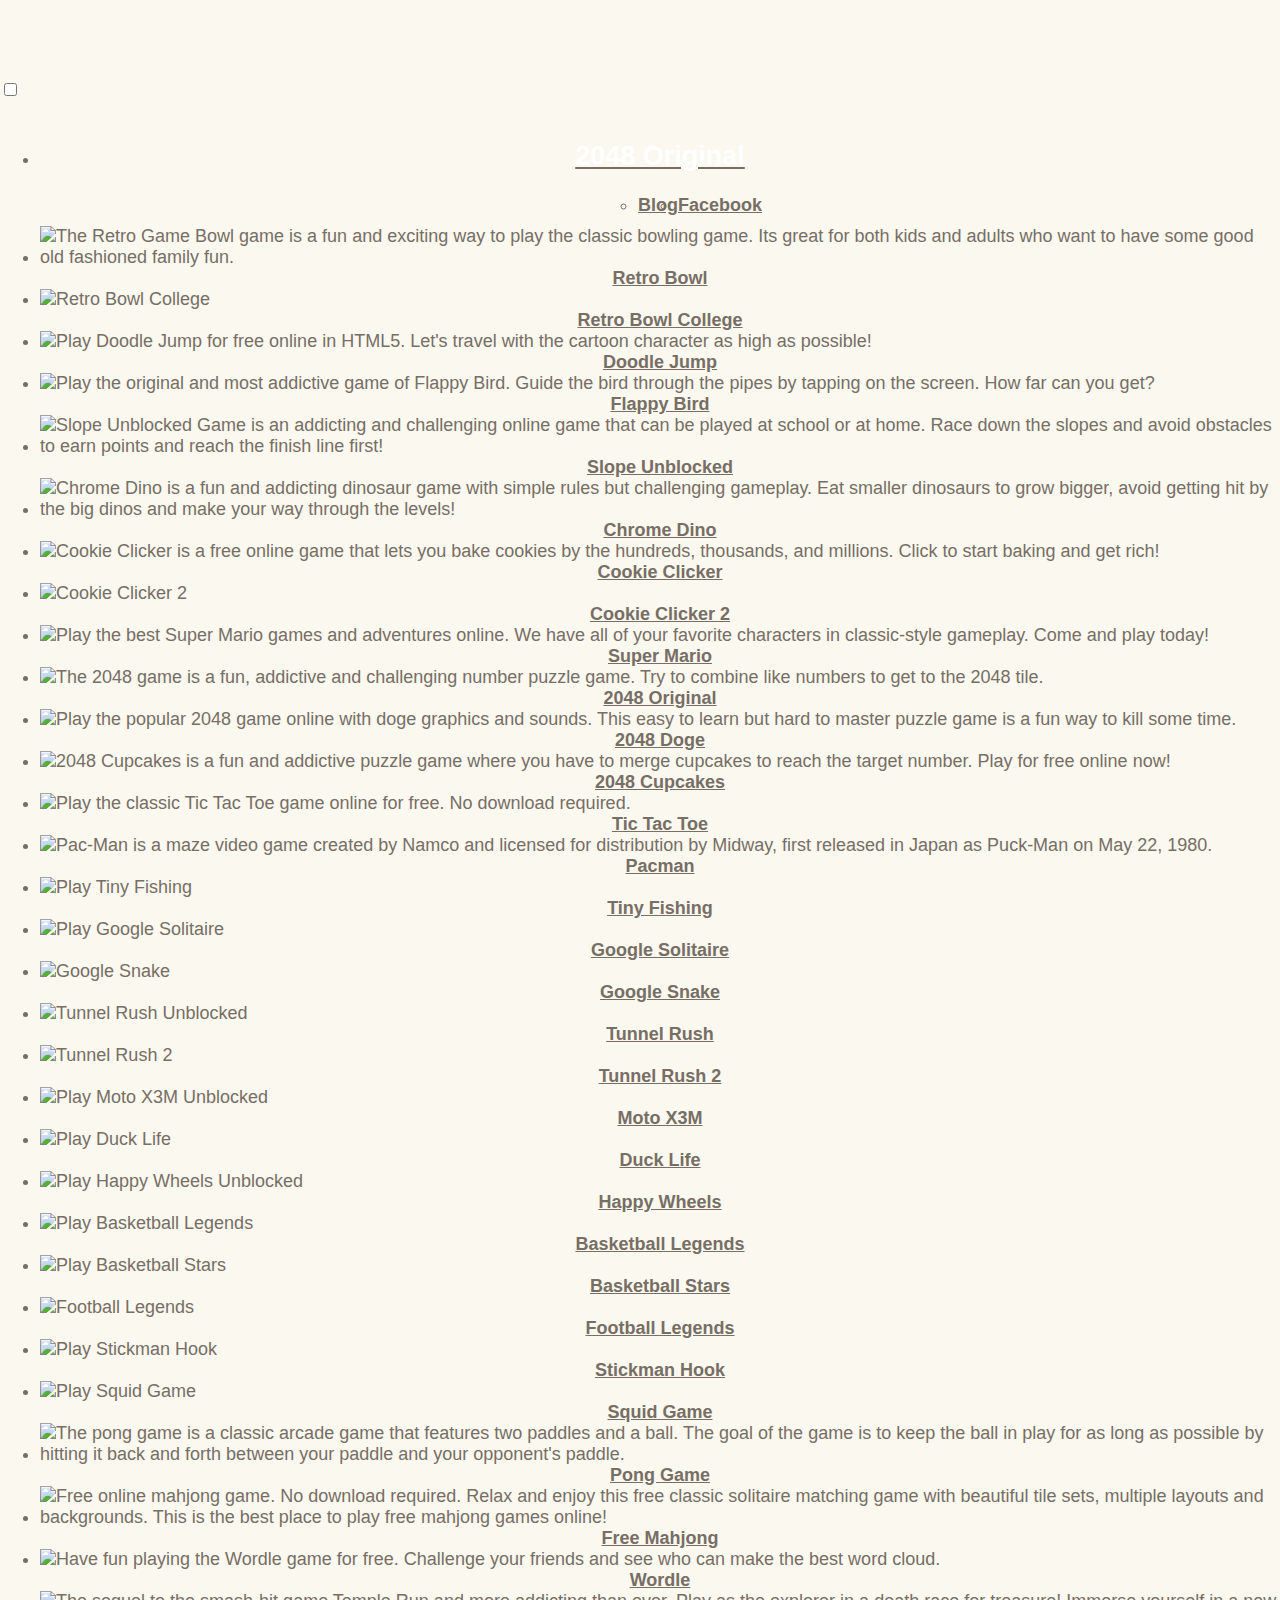
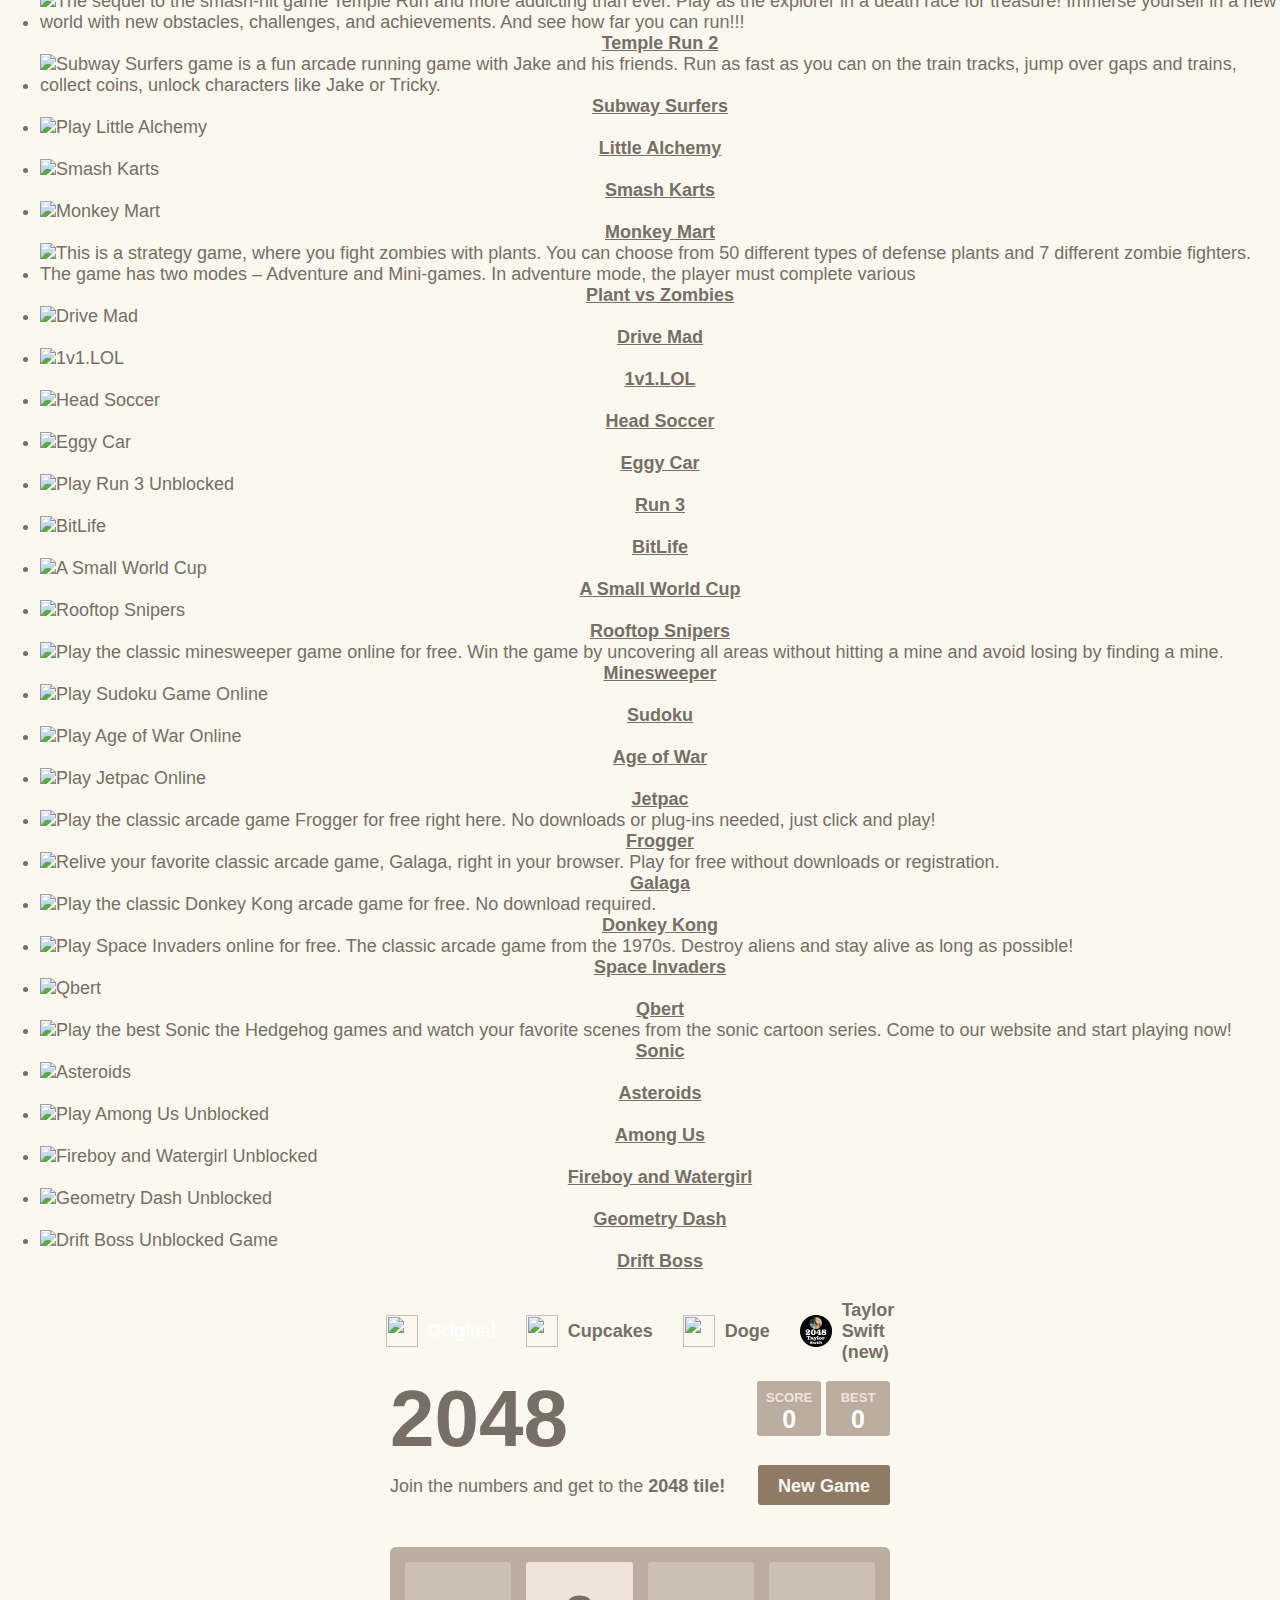
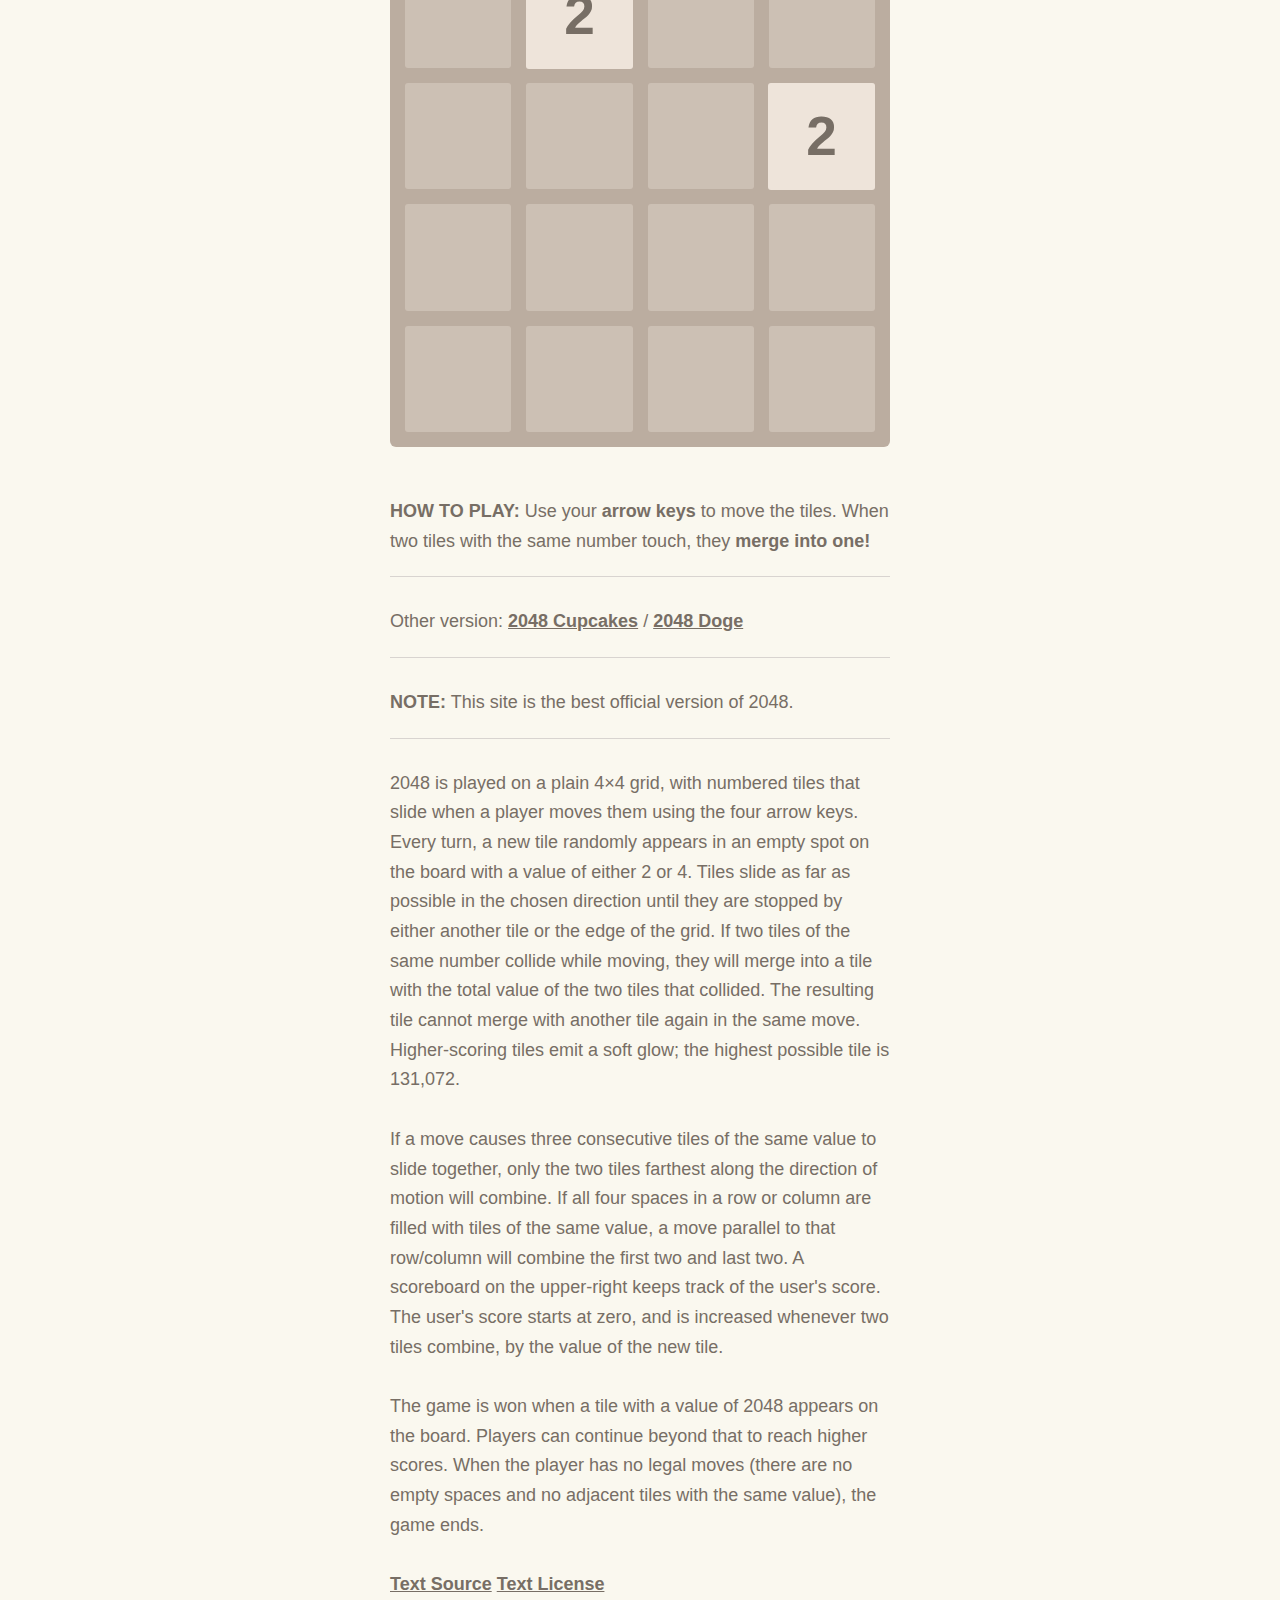
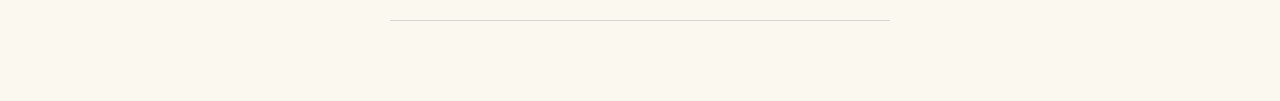
==== commit 2291dee1: "new" ====
--- a/index.html
+++ b/index.html
@@ -130,7 +130,7 @@
 <ul id="menu1">
 <li><a href="/"><h2 style="color:white">2048 Original</h2></a></li>
 <ul class="submenu">
-<li><a href="//2048.ee/blog">Blog</a></li>
+<li><a href="//blog.2048.ee">Blog</a></li>
 <li><a href="https://facebook.com/2048.ee">Facebook</a></li>
 </ul>
 <li><img alt="The Retro Game Bowl game is a fun and exciting way to play the classic bowling game. Its great for both kids and adults who want to have some good old fashioned family fun." class="lazy" data-src="https://retrobowl.me/fav.png" height="30px" width="30px"><a href="https://retrobowl.me/" title="The Retro Game Bowl game is a fun and exciting way to play the classic bowling game. Its great for both kids and adults who want to have some good old fashioned family fun."> Retro Bowl</a></li><li><img alt="Retro Bowl College" class="lazy" data-src="https://retrobowlcollege.co/wp-content/uploads/sites/30/2023/11/retro-bowl-college.webp" height="30px" width="30px"><a href="https://retrobowlcollege.co/" title="Retro Bowl College"> Retro Bowl College</a></li><li><img alt="Play Doodle Jump for free online in HTML5. Let's travel with the cartoon character as high as possible!" " class="lazy" data-src="https://www.w3technic.com/wp-content/uploads/2022/05/doodle-jump.jpeg" height="30px" width="30px"><a href="https://doodlejump.io/" title="Play Doodle Jump for free online in HTML5. Let's travel with the cartoon character as high as possible!" "> Doodle Jump</a></li><li><img alt="Play the original and most addictive game of Flappy Bird. Guide the bird through the pipes by tapping on the screen. How far can you get?" class="lazy" data-src="https://www.w3technic.com/wp-content/uploads/2022/05/flappy-bird.webp" height="30px" width="30px"><a href="https://flappybird.ee/" title="Play the original and most addictive game of Flappy Bird. Guide the bird through the pipes by tapping on the screen. How far can you get?"> Flappy Bird</a></li><li><img alt="Slope Unblocked Game is an addicting and challenging online game that can be played at school or at home. Race down the slopes and avoid obstacles to earn points and reach the finish line first!" class="lazy" data-src="https://www.w3technic.com/wp-content/uploads/2022/05/slope.webp" height="30px" width="30px"><a href="https://playslope.io/" title="Slope Unblocked Game is an addicting and challenging online game that can be played at school or at home. Race down the slopes and avoid obstacles to earn points and reach the finish line first!"> Slope Unblocked</a></li><li><img alt="Chrome Dino is a fun and addicting dinosaur game with simple rules but challenging gameplay. Eat smaller dinosaurs to grow bigger, avoid getting hit by the big dinos and make your way through the levels!" class="lazy" data-src="https://www.w3technic.com/wp-content/uploads/2022/05/chrome-dino.webp" height="30px" width="30px"><a href="https://chromedino.io/" title="Chrome Dino is a fun and addicting dinosaur game with simple rules but challenging gameplay. Eat smaller dinosaurs to grow bigger, avoid getting hit by the big dinos and make your way through the levels!"> Chrome Dino</a></li><li><img alt="Cookie Clicker is a free online game that lets you bake cookies by the hundreds, thousands, and millions. Click to start baking and get rich!" class="lazy" data-src="https://www.w3technic.com/wp-content/uploads/2022/05/cookie-clicker.webp" height="30px" width="30px"><a href="https://cookieclicker.ee" title="Cookie Clicker is a free online game that lets you bake cookies by the hundreds, thousands, and millions. Click to start baking and get rich!"> Cookie Clicker</a></li><li><img alt="Cookie Clicker 2" class="lazy" data-src="https://cookie-clicker2.io/wp-content/uploads/2023/06/unnamed.png" height="30px" width="30px"><a href="https://cookie-clicker2.io/" title="Cookie Clicker 2"> Cookie Clicker 2</a></li><li><img alt="Play the best Super Mario games and adventures online. We have all of your favorite characters in classic-style gameplay. Come and play today!" class="lazy" data-src="https://www.w3technic.com/wp-content/uploads/2022/05/super-mario.webp" height="30px" width="30px"><a href="https://supermario.ee/" title="Play the best Super Mario games and adventures online. We have all of your favorite characters in classic-style gameplay. Come and play today!"> Super Mario</a></li><li class="active"><img alt="The 2048 game is a fun, addictive and challenging number puzzle game. Try to combine like numbers to get to the 2048 tile." class="lazy" data-src="https://www.w3technic.com/wp-content/uploads/2022/05/2048.webp" height="30px" width="30px"><a href="https://2048.ee/" title="The 2048 game is a fun, addictive and challenging number puzzle game. Try to combine like numbers to get to the 2048 tile."> 2048 Original</li></a><li class="active"><img alt="Play the popular 2048 game online with doge graphics and sounds. This easy to learn but hard to master puzzle game is a fun way to kill some time." class="lazy" data-src="https://www.w3technic.com/wp-content/uploads/2022/05/2048-doge.webp" height="30px" width="30px"><a href="https://2048.ee/doge/" title="Play the popular 2048 game online with doge graphics and sounds. This easy to learn but hard to master puzzle game is a fun way to kill some time."> 2048 Doge</li></a><li class="active"><img alt="2048 Cupcakes is a fun and addictive puzzle game where you have to merge cupcakes to reach the target number. Play for free online now!" class="lazy" data-src="https://www.w3technic.com/wp-content/uploads/2022/05/2048-cupcakes.webp" height="30px" width="30px"><a href="https://2048.ee/cupcakes" title="2048 Cupcakes is a fun and addictive puzzle game where you have to merge cupcakes to reach the target number. Play for free online now!"> 2048 Cupcakes</li></a><li><img alt="Play the classic Tic Tac Toe game online for free. No download required." class="lazy" data-src="https://www.w3technic.com/wp-content/uploads/2022/05/tictactoe.png" height="30px" width="30px"><a href="https://tictactoe.ee/" title="Play the classic Tic Tac Toe game online for free. No download required."> Tic Tac Toe</a></li><li><img alt="Pac-Man is a maze video game created by Namco and licensed for distribution by Midway, first released in Japan as Puck-Man on May 22, 1980." class="lazy" data-src="https://www.w3technic.com/wp-content/uploads/2022/05/pacman-150x150.png" height="30px" width="30px"><a href="https://pacman.ee/" title="Pac-Man is a maze video game created by Namco and licensed for distribution by Midway, first released in Japan as Puck-Man on May 22, 1980."> Pacman</a></li><li><img alt="Play Tiny Fishing" class="lazy" data-src="https://tinyfishing.io/wp-content/uploads/2023/03/poki-tiny-fishing-icon-filled-256.png" height="30px" width="30px"><a href="https://tinyfishing.io" title="Play Tiny Fishing"> Tiny Fishing</a></li><li><img alt="Play Google Solitaire" class="lazy" data-src="https://solitair.ee/images/180.png" height="30px" width="30px"><a href="https://solitair.ee" title="Play Google Solitaire"> Google Solitaire</a></li><li><img alt="Google Snake" class="lazy" data-src="https://snak.ee/180.png" height="30px" width="30px"><a href="https://snak.ee/" title="Google Snake"> Google Snake</a></li><li><img alt="Tunnel Rush Unblocked" class="lazy" data-src="https://tunnelrush.app/wp-content/uploads/2022/12/unnamed-7-1.png" height="30px" width="30px"><a href="https://tunnelrush.app/" title="Tunnel Rush Unblocked"> Tunnel Rush</a></li><li><img alt="Tunnel Rush 2" class="lazy" data-src="https://tunnelrush2.app/wp-content/uploads/sites/44/2024/01/cropped-tunnel-rush-2.png" height="30px" width="30px"><a href="https://tunnelrush2.app" title="Tunnel Rush 2"> Tunnel Rush 2</a></li><li><img alt="Play Moto X3M Unblocked" class="lazy" data-src="https://motox3m.pro/wp-content/uploads/2022/12/unnamed-25.png" height="30px" width="30px"><a href="https://motox3m.pro" title="Play Moto X3M Unblocked"> Moto X3M</a></li><li><img alt="Play Duck Life " class="lazy" data-src="https://ducklife.app/wp-content/uploads/2023/06/cropped-duck-life.png" height="30px" width="30px"><a href="https://ducklife.app" title="Play Duck Life "> Duck Life</a></li><li><img alt="Play Happy Wheels Unblocked" class="lazy" data-src="https://happywheels.app/wp-content/uploads/2022/12/03e4c40ab79cf7df89bd7a44484288b9.jpg" height="30px" width="30px"><a href="https://happywheels.app" title="Play Happy Wheels Unblocked"> Happy Wheels</a></li><li><img alt="Play Basketball Legends" class="lazy" data-src="https://basketballlegends.io/wp-content/uploads/2023/03/poki-basketball-legends-2020-icon-filled-256.webp" height="30px" width="30px"><a href="https://basketballlegends.io/" title="Play Basketball Legends"> Basketball Legends</a></li><li><img alt="Play Basketball Stars" class="lazy" data-src="https://basketballstars.app/wp-content/uploads/2023/03/basketballstars.png" height="30px" width="30px"><a href="https://basketballstars.app/" title="Play Basketball Stars"> Basketball Stars</a></li><li><img alt="Football Legends" class="lazy" data-src="https://football-legends.io/wp-content/uploads/2023/06/cropped-football-legends-unblocked.png" height="30px" width="30px"><a href="https://football-legends.io/" title="Football Legends"> Football Legends</a></li><li><img alt="Play Stickman Hook" class="lazy" data-src="https://stickman.pro/wp-content/uploads/2023/03/99e090d154caf30f3625df7e456d5984.png" height="30px" width="30px"><a href="https://stickman.pro/" title="Play Stickman Hook"> Stickman Hook</a></li><li><img alt="Play Squid Game" class="lazy" data-src="https://squid-game.pro/wp-content/uploads/2023/03/dd185d128625045.615b5e03b353b-300x300.png" height="30px" width="30px"><a href="https://squid-game.pro" title="Play Squid Game"> Squid Game</a></li><li><img alt="The pong game is a classic arcade game that features two paddles and a ball. The goal of the game is to keep the ball in play for as long as possible by hitting it back and forth between your paddle and your opponent's paddle." class="lazy" data-src="https://www.w3technic.com/wp-content/uploads/2022/05/pong-game.webp" height="30px" width="30px"><a href="https://ponggame.io/" title="The pong game is a classic arcade game that features two paddles and a ball. The goal of the game is to keep the ball in play for as long as possible by hitting it back and forth between your paddle and your opponent's paddle."> Pong Game</a></li><li><img alt=" Free online mahjong game. No download required. Relax and enjoy this free classic solitaire matching game with beautiful tile sets, multiple layouts and backgrounds. This is the best place to play free mahjong games online!" class="lazy" data-src="https://www.w3technic.com/wp-content/uploads/2022/05/mahjong.webp" height="30px" width="30px"><a href="https://freemahjong.io/" title=" Free online mahjong game. No download required. Relax and enjoy this free classic solitaire matching game with beautiful tile sets, multiple layouts and backgrounds. This is the best place to play free mahjong games online!"> Free Mahjong</a></li><li><img alt="Have fun playing the Wordle game for free. Challenge your friends and see who can make the best word cloud." class="lazy" data-src="https://www.w3technic.com/wp-content/uploads/2022/05/wordle.webp" height="30px" width="30px"><a href="https://playwordle.io/" title="Have fun playing the Wordle game for free. Challenge your friends and see who can make the best word cloud."> Wordle</a></li><li><img alt="The sequel to the smash-hit game Temple Run and more addicting than ever. Play as the explorer in a death race for treasure! Immerse yourself in a new world with new obstacles, challenges, and achievements. And see how far you can run!!!" class="lazy" data-src="https://www.w3technic.com/wp-content/uploads/2022/05/temple-run-2.png" height="30px" width="30px"><a href="https://templerun.ee/" title="The sequel to the smash-hit game Temple Run and more addicting than ever. Play as the explorer in a death race for treasure! Immerse yourself in a new world with new obstacles, challenges, and achievements. And see how far you can run!!!"> Temple Run 2</a></li><li><img alt="Subway Surfers game is a fun arcade running game with Jake and his friends. Run as fast as you can on the train tracks, jump over gaps and trains, collect coins, unlock characters like Jake or Tricky." class="lazy" data-src="https://www.w3technic.com/wp-content/uploads/2022/05/subway-surfers.png" height="30px" width="30px"><a href="https://subwaysurfers.app/" title="Subway Surfers game is a fun arcade running game with Jake and his friends. Run as fast as you can on the train tracks, jump over gaps and trains, collect coins, unlock characters like Jake or Tricky."> Subway Surfers</a></li><li><img alt="Play Little Alchemy" class="lazy" data-src="https://littlealchemy.app/wp-content/uploads/2023/03/unnamed-28-300x300.png" height="30px" width="30px"><a href="https://littlealchemy.app/" title="Play Little Alchemy"> Little Alchemy</a></li><li><img alt="Smash Karts" class="lazy" data-src="https://smash-karts.co/wp-content/uploads/2023/06/smash-karts-logo.png" height="30px" width="30px"><a href="https://smash-karts.co/" title="Smash Karts"> Smash Karts</a></li><li><img alt="Monkey Mart" class="lazy" data-src="https://monkey-mart.io/wp-content/uploads/2023/06/monkey-mart.png" height="30px" width="30px"><a href="https://monkey-mart.io/" title="Monkey Mart"> Monkey Mart</a></li><li><img alt="This is a strategy game, where you fight zombies with plants. You can choose from 50 different types of defense plants and 7 different zombie fighters. The game has two modes – Adventure and Mini-games. In adventure mode, the player must complete various " class="lazy" data-src="https://www.w3technic.com/wp-content/uploads/2022/05/pvz.png" height="30px" width="30px"><a href="https://pvz.ee" title="This is a strategy game, where you fight zombies with plants. You can choose from 50 different types of defense plants and 7 different zombie fighters. The game has two modes – Adventure and Mini-games. In adventure mode, the player must complete various "> Plant vs Zombies</a></li><li><img alt="Drive Mad" class="lazy" data-src="https://drivemad.me/wp-content/uploads/2023/06/cropped-drive-mad-1.png" height="30px" width="30px"><a href="https://drivemad.me" title="Drive Mad"> Drive Mad</a></li><li><img alt="1v1.LOL" class="lazy" data-src="https://1v1lol.me/wp-content/uploads/2023/06/1v1lol-5.png" height="30px" width="30px"><a href="https://1v1lol.me/" title="1v1.LOL"> 1v1.LOL</a></li><li><img alt="Head Soccer" class="lazy" data-src="https://headsoccer.io/wp-content/uploads/2023/06/cropped-head-soccer-icon.png" height="30px" width="30px"><a href="https://headsoccer.io/" title="Head Soccer"> Head Soccer</a></li><li><img alt="Eggy Car" class="lazy" data-src="https://eggy-car.io/wp-content/uploads/2023/06/cropped-unnamed-1.png" height="30px" width="30px"><a href="https://eggy-car.io/" title="Eggy Car"> Eggy Car</a></li><li><img alt="Play Run 3 Unblocked" class="lazy" data-src="https://run3.pro/wp-content/uploads/2022/12/d3c19e9b-9b7b-4a54-9cb5-6188a5bd7d3b.png" height="30px" width="30px"><a href="https://run3.pro/" title="Play Run 3 Unblocked"> Run 3</a></li><li><img alt="BitLife" class="lazy" data-src="https://bitlifegame.com/wp-content/uploads/2023/06/cropped-bitlife-icon.png" height="30px" width="30px"><a href="https://bitlifegame.com/" title="BitLife"> BitLife</a></li><li><img alt="A Small World Cup" class="lazy" data-src="https://asmallworldcup.io/wp-content/uploads/2023/06/cropped-asmw.png" height="30px" width="30px"><a href="https://asmallworldcup.io" title="A Small World Cup"> A Small World Cup</a></li><li><img alt="Rooftop Snipers" class="lazy" data-src="https://rooftop-snipers.io/wp-content/uploads/2023/06/512x512bb.jpg" height="30px" width="30px"><a href="https://rooftop-snipers.io/" title="Rooftop Snipers"> Rooftop Snipers</a></li><li><img alt="Play the classic minesweeper game online for free. Win the game by uncovering all areas without hitting a mine and avoid losing by finding a mine." class="lazy" data-src="https://www.w3technic.com/wp-content/uploads/2022/05/minesweeper.png" height="30px" width="30px"><a href="https://minesweeper.ee" title="Play the classic minesweeper game online for free. Win the game by uncovering all areas without hitting a mine and avoid losing by finding a mine."> Minesweeper</a></li><li><img alt="Play Sudoku Game Online" class="lazy" data-src="https://sudokugame.ee/images/128x128.png" height="30px" width="30px"><a href="https://sudokugame.ee" title="Play Sudoku Game Online"> Sudoku</a></li><li><img alt="Play Age of War Online" class="lazy" data-src="https://www.w3technic.com/wp-content/uploads/2022/05/aow-150x150.png" height="30px" width="30px"><a href="https://aow.ee/" title="Play Age of War Online"> Age of War</a></li><li><img alt="Play Jetpac Online" class="lazy" data-src="https://jetpac.ee/images/jetpac-game-icon-512.png" height="30px" width="30px"><a href="https://jetpac.ee/" title="Play Jetpac Online"> Jetpac</a></li><li><img alt="Play the classic arcade game Frogger for free right here. No downloads or plug-ins needed, just click and play!" class="lazy" data-src="https://www.w3technic.com/wp-content/uploads/2022/05/frogger-150x150.png" height="30px" width="30px"><a href="https://frogger.ee" title="Play the classic arcade game Frogger for free right here. No downloads or plug-ins needed, just click and play!"> Frogger</a></li><li><img alt="Relive your favorite classic arcade game, Galaga, right in your browser. Play for free without downloads or registration." class="lazy" data-src="https://www.w3technic.com/wp-content/uploads/2022/05/galaga-150x150.png" height="30px" width="30px"><a href="https://galaga.ee" title="Relive your favorite classic arcade game, Galaga, right in your browser. Play for free without downloads or registration."> Galaga</a></li><li><img alt="Play the classic Donkey Kong arcade game for free. No download required." class="lazy" data-src="https://www.w3technic.com/wp-content/uploads/2022/05/donkey-kong-150x150.png" height="30px" width="30px"><a href="https://kong.ee" title="Play the classic Donkey Kong arcade game for free. No download required."> Donkey Kong</a></li><li><img alt="Play Space Invaders online for free. The classic arcade game from the 1970s. Destroy aliens and stay alive as long as possible!" class="lazy" data-src="https://www.w3technic.com/wp-content/uploads/2022/05/invaders-150x150.png" height="30px" width="30px"><a href="https://invaders.ee" title="Play Space Invaders online for free. The classic arcade game from the 1970s. Destroy aliens and stay alive as long as possible!"> Space Invaders</a></li><li><img alt="Qbert" class="lazy" data-src="https://qbert.ee/images/qbert-game-icon-512.png" height="30px" width="30px"><a href="https://qbert.ee/" title="Qbert"> Qbert</a></li><li><img alt="Play the best Sonic the Hedgehog games and watch your favorite scenes from the sonic cartoon series. Come to our website and start playing now!" class="lazy" data-src="https://www.w3technic.com/wp-content/uploads/2022/05/sonic-150x150.png" height="30px" width="30px"><a href="https://sonic.ee" title="Play the best Sonic the Hedgehog games and watch your favorite scenes from the sonic cartoon series. Come to our website and start playing now!"> Sonic</a></li><li><img alt="Asteroids" class="lazy" data-src="https://asteroids.ee/images/asteroids-game-icon-512.png" height="30px" width="30px"><a href="https://asteroids.ee/" title="Asteroids"> Asteroids</a></li><li><img alt="Play Among Us Unblocked" class="lazy" data-src="https://amongus-online.io/wp-content/uploads/2023/08/cropped-amongus_icon.png" height="30px" width="30px"><a href="https://amongus-online.io/" title="Play Among Us Unblocked"> Among Us</a></li><li><img alt="Fireboy and Watergirl Unblocked" class="lazy" data-src="https://fireboyandwatergirl.me/wp-content/uploads/sites/17/2023/09/fireboy-and-watergirl-icon.webp" height="30px" width="30px"><a href="https://fireboyandwatergirl.me/" title="Fireboy and Watergirl Unblocked"> Fireboy and Watergirl</a></li><li><img alt="Geometry Dash Unblocked" class="lazy" data-src="https://geometry-dash.me/wp-content/uploads/sites/27/2023/10/Geometry_Dash_Logo.webp" height="30px" width="30px"><a href="https://geometry-dash.me/" title="Geometry Dash Unblocked"> Geometry Dash</a></li><li><img alt="Drift Boss Unblocked Game" class="lazy" data-src="https://driftboss.me/wp-content/uploads/sites/25/2023/10/drift-boss-icon-1.webp" height="30px" width="30px"><a href="https://driftboss.me/" title="Drift Boss Unblocked Game"> Drift Boss</a></li>
